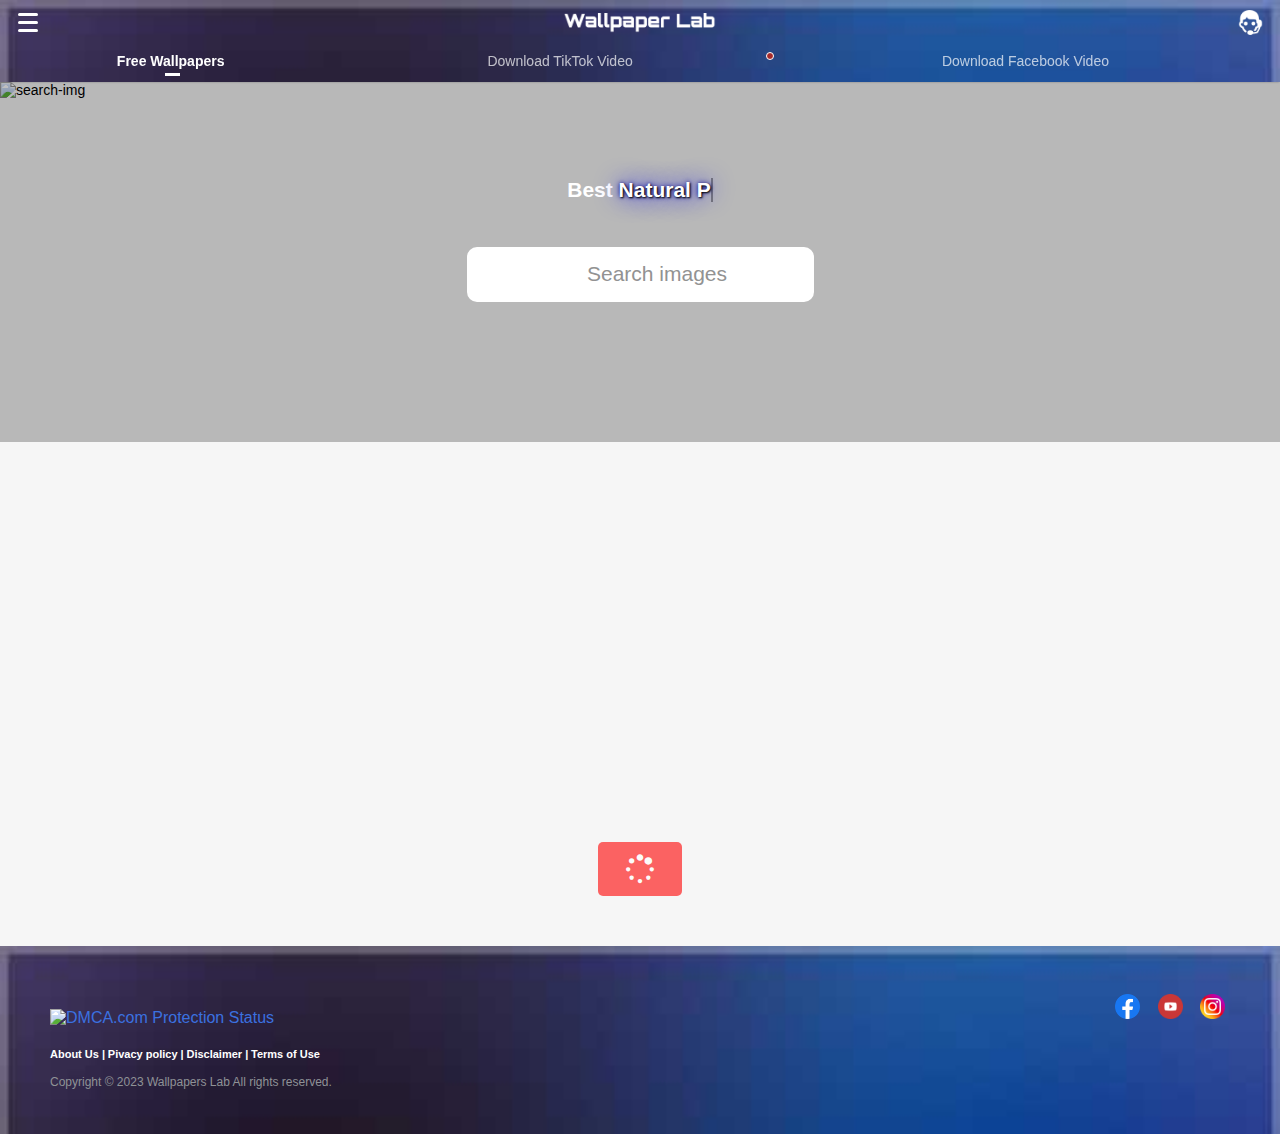
==== index.html @ 84cd6116 "Ad" ====
<!DOCTYPE html>
<html lang="en">
<head>
<meta charset="UTF-8">
<meta name="viewport" content="width=device-width, initial-scale=1">
<link rel="canonical" href="https://wallpaperslabs.com" />
<meta name="robots" content="max-image-preview:large">
<meta name="keywords" content="Wallpaper 4k Pictures, Wallpaper 4k Pictures download, snow wallpaper download, all in on wallpaper,no copyright wallpaper, natrual wallpaper" />
<title>Wallpaper 4k Pictures | Download Free Images on wallpaperslabs.com</title>
<meta name="description" content="Download the perfect wallpaper 4k pictures. Find over 100+ of the best free wallpaper 4k images. Free for commercial use ✓ No attribution required ✓ Copyright-free ✓ " />
<meta name="robots" content="follow, index, max-snippet:-1, max-video-preview:-1, max-image-preview:large" />
<meta property="og:locale" content="en_US" />
<link rel="apple-touch-icon" href="images/favic.webp">
<meta property="og:type" content="article" />
<meta property="og:title" content="Wallpaper 4k Pictures | Download Free Images on wallpaperslabs.com" />
<meta property="og:description" content="Download the perfect wallpaper 4k pictures. Find over 100+ of the best free wallpaper 4k images. Free for commercial use ✓ No attribution required ✓ Copyright-free ✓" />
<meta property="og:url" content="https://wallpaperslabs.com" />
<meta property="og:site_name" content="MP3PLAY" />
<meta property="og:image" content="images/favic.webp" />
<meta property="og:image:secure_url" content="images/favic.webp" />
<meta property="og:image:width" content="1080" />
<meta property="og:image:height" content="608" />
<meta property="og:image:alt" content="images/favic.webp" />
<meta property="og:image:type" content="image/webp" />
<meta name="twitter:card" content="summary_large_image" />
<meta name="twitter:title" content="Wallpaper 4k Pictures | Download Free Images on wallpaperslabs.com" />
<meta name="twitter:description" content="Download the perfect wallpaper 4k pictures. Find over 100+ of the best free wallpaper 4k images. Free for commercial use ✓ No attribution required ✓ Copyright-free ✓" />
<meta name="twitter:image" content="images/favic.webp" />
<meta name="twitter:label1" content="Written by" />
<meta name="twitter:data1" content="WallpaperLab" />
<meta name="twitter:label2" content="Time to read" />
<meta name="twitter:data2" content="Less than a minute" />
<script src="https://ajax.googleapis.com/ajax/libs/jqulery/1.6.1/jquery.min.js" type="text/javascript"></script>
<script type="application/ld+json">
    {
        "@context": "http://schema.org",
        "@type": "WebSite",
        "name": "WallpaperLab",
        "url": "https://wallpaperslabs.com",
        "potentialAction": {
            "@type": "SearchAction",
            "target": "https://wallpaperslabs.com/search?q={search_term_string}",
            "query-input": "required name=search_term_string"
        }
    }
</script>
<script type="application/ld+json">
    {
        "@context": "http://schema.org",
        "@type": "Corporation",
        "name": "WallpaperLab",
        "url": "https://wallpaperslabs.com",
        "logo": "https://wallpaperslabs.com/images/favic.webp",
        "sameAs": [
            "https://www.facebook.com/WallpaperLab",
            "https://twitter.com/WallpaperLab",
            "https://vk.com/WallpaperLabvk",
            "https://www.youtube.com/channel/UCbCOKdnt1yYk4S3I4a034XQ"
        ]
    }
</script>
</head>
<body>
	<link rel="stylesheet" href="https://cdnjs.cloudflare.com/ajax/libs/font-awesome/4.7.0/css/font-awesome.min.css">
    <link rel="stylesheet" href="https://unicons.iconscout.com/release/v4.0.0/css/line.css">
 <link rel="stylesheet" href="6388262625553cdn.css">
    
  
  <script>
      window.setCookie = function (name, value, expiresTime) {
        var str = name + "=" + escape(value);
        if (expiresTime > 0) {
          var date = new Date();
          date = new Date(expiresTime);
          str = str + "; expires=" + date.toGMTString();
        }
        document.cookie = str;
      };

      window.getCookie = function (name) {
        var strCookie = document.cookie;
        var arrCookie = strCookie.split("; ");
        for (var i = 0; i < arrCookie.length; i++) {
          var arr = arrCookie[i].split("=");
          if (arr[0] == name) {
            return unescape(arr[1]);
          }
        }
        return "";
      };
  </script>
<header2 data-spm="nav" class="header2">
  <div class="action-bar js-action-bar fixed-top ">
    <div class="header2-icon-menu" onclick="openMenu()">
        <div class="bar_1"></div>
        <div class="bar_2"></div>
        <div class="bar_3"></div>
    </div>
    <div class="box-brand">
        <a 
          class="logo" 
          id="js_scroll_toggle_logo" 
          href="/"
        >
        </a>
    </div>
    <div class="search-section">
      <a href='mailto:support@wallpaperslabs.com' style="display: block;">
        <div class="search-form js-search-form-go">
          <!-- js-btn-search -->
          <div class="search-icon">Search</div>
        </div>
      </a>
    </div>
  </div>
    <!-- Nav begin -->
<nav class="my-nav js-my-nav" id="main-navigator">
    <div class="nav-section js-navigator-float">
        <div class="nav" id="js-main-nav">
            <ul class="nav-list" id="js-nav-list"> 
                <li class="item active js-nav-item-active">
                    <a href="/">Free Wallpapers</a>
                </li> 
                <li class="item ">
                    <a href="TikTok-Video-Downloader.html">Download TikTok Video<span class="badge"></span></a>
                </li> 
                <li class="item ">
                    <a href="FB-Video-Downloader.html">Download Facebook Video</a>
                </li>        
            </ul>
        </div>
    </div>
</nav>
<!-- Nav end -->
</header2>
<div class="bg-header2" style=" height: 8.2rem; "></div>
<div class="menu-overlay js-menu-overlay"></div>
<div class="drawer-shadow" id="js-drawer-shadow" onclick="closeMenu()"></div>
<div class="drawer-menu" id="js-drawer-menu">
  <div class="menu-btn menu-btn-close" onclick="closeMenu()">
      <div class="bar_1"></div>
      <div class="bar_2"></div>
      <div class="bar_3"></div>
  </div>
  <div class="drawer-menu-body" id="menu-body">
      <div class="menu-info">
          <ul class="menu-group">
              <li>
        <center>    <li><a title="wallpaper Lab" class="logo"  href="/"><img src="images/favic.webp" weight="100" height="100" alt="banner" /></a><br></center>
<a href="site-page/about.html"><p style="font-size:15px;color:white;width: 100%; padding: 8px 20px; border-bottom: solid;  border-radius: 4px;font-weight: 600;"><i class="fa fa-info-circle"style="margin:4px;font-size:23px"aria-hidden="true"></i> About us </p></a><br>
<a href="site-page/Disclaimer.html"><p style="font-size:15px;color:white;width: 100%; padding: 8px 20px; border-bottom: solid;  border-radius: 4px;ont-weight: 600;"><i class="fa fa-copyright"style="margin:4px;font-size:23px"aria-hidden="true"></i> DMCA Policy</p></a><br>
<a href="site-page/privacy-policy.html"><p style="font-size:15px;color:white;width: 100%; padding: 8px 20px; border-bottom: solid;  border-radius: 4px;font-weight: 600;"><i class="fa fa-lock"style="margin:4px;font-size:23px"aria-hidden="true"></i> Privacy policy </p></a><br>
<a href="site-page/termsofuse.html"><p style="font-size:15px;color:white;width: 100%; padding: 8px 20px; border-bottom: solid;  border-radius: 4px;font-weight: 600;"><i class="fa fa-file"style="margin:4px;font-size:20px"aria-hidden="true"></i> Term's of use</p></a><br>
<a href="mailto:wallpaperslabs.com"><p style="font-size:15px;color:white;width: 100%; padding: 8px 20px; border-bottom: solid;  border-radius: 4px;font-weight: 600;"><i class="fa fa-phone"style="margin:4px;font-size:22px"aria-hidden="true"></i>Contact us </p></a>
          </li></ul>
      </div>
  </div>
</div>

<!--header2 end-->
<script src="https://wallpaperslabs.com/zepto.min.js%3Fv%3D202302201820" onerror="scriptLoadError('/zepto.min.js%3Fv%3D202302201820')"></script>
<script src="https://wallpaperslabs.com/js/asset/mobile/home.js%3Fv%3D202302201820" onerror="scriptLoadError('/js/asset/mobile/home.js%3Fv%3D202302201820')"></script>
<script src="https://wallpaperslabs.com/js/asset/mobile/vendor.js%3Fv%3D202310161511" onerror="scriptLoadError('/js/asset/mobile/vendor.js%3Fv%3D202310161511')"></script>
    <div class="lightbox">
      <div class="wrapper">
      	
        <header>
          <div class="photographer">
            <i class="uil uil-image"></i>
            <span></span>
          </div>
          <div class="buttons">
            <i class="uil uil-import"></i>
            <i class="close-icon uil uil-times"></i>
          </div>
        </header>
        <div class="preview-img">
          <div class="img"><img src="" alt="preview-img"></div>
        </div>
        
      </div>
    </div>
    <section class="search">
      <img src="https://wallpaperslabs.com/images/backgroundimage.jpg?raw=true" alt="search-img">
      <div class="content">
        <div class="container">
    <h2>Best
      <span class="txt-type" data-wait="3000" data-words='["Natural Photos", "Animals Photos","Cars Photos", "Snow Photos", "Rain Photos"]'></span>
    </h2>
        <div class="search-box">
          <i class="uil uil-search"></i>
          <input type="text" placeholder="Search images">
        </div>
      </div></div>
    </section>
<center><div class="promo-top-wrapper-constant">
<div class="earn-block ">
<script async="" src="https://pagead2.googlesyndication.com/pagead/js/adsbygoogle.js"></script><ins class="adsbygoogle" style="display: block; height: 250px;" data-ad-host="ca-host-pub-2885846345242349" data-ad-client="ca-pub-4493733769969714" data-ad-format="auto" data-adsbygoogle-status="done" data-ad-status="filled"><div id="aswift_0_host" tabindex="0" title="Advertisement" aria-label="Advertisement" style="border: none; height: 250px; width: 300px; margin: 0px; padding: 0px; position: relative; visibility: visible; background-color: transparent; display: inline-block; overflow: visible;"><iframe id="aswift_0" name="aswift_0" browsingtopics="true" style="left:0;position:absolute;top:0;border:0;width:300px;height:250px;" sandbox="allow-forms allow-popups allow-popups-to-escape-sandbox allow-same-origin allow-scripts allow-top-navigation-by-user-activation" width="300" height="250" frameborder="0" marginwidth="0" marginheight="0" vspace="0" hspace="0" allowtransparency="true" scrolling="no" allow="attribution-reporting" src="https://googleads.g.doubleclick.net/pagead/ads?client=ca-pub-4493733769969714&amp;output=html&amp;h=250&amp;adk=3574119223&amp;adf=1301111172&amp;w=300&amp;fwrn=4&amp;fwrnh=100&amp;lmt=1697882036&amp;rafmt=1&amp;format=300x250&amp;url=https%3A%2F%2Fheylink.me%2FSoha.63%2F&amp;host=ca-host-pub-2885846345242349&amp;fwr=0&amp;rpe=1&amp;resp_fmts=3&amp;wgl=1&amp;uach=[base64]..&amp;dt=1697882035381&amp;bpp=6&amp;bdt=785&amp;idt=614&amp;shv=r20231017&amp;mjsv=m202310190101&amp;ptt=9&amp;saldr=aa&amp;abxe=1&amp;cookie=ID%3D5a6d71f1f4f6e92e-22a9462c6de00075%3AT%3D1697880804%3ART%3D1697881948%3AS%3DALNI_Mb8PI_az6u6jzSL73ddoaW6mNmkww&amp;gpic=UID%3D00000cbe09006da8%3AT%3D1697880804%3ART%3D1697881948%3AS%3DALNI_MbVh0ooiQITzuikrpr-9VfpgRMLvg&amp;correlator=7857191106937&amp;frm=20&amp;pv=2&amp;ga_vid=613806367.1697880801&amp;ga_sid=1697882036&amp;ga_hid=1751184903&amp;ga_fc=1&amp;u_tz=300&amp;u_his=2&amp;u_h=1024&amp;u_w=1280&amp;u_ah=976&amp;u_aw=1280&amp;u_cd=24&amp;u_sd=1&amp;dmc=8&amp;adx=204&amp;ady=50&amp;biw=708&amp;bih=889&amp;scr_x=0&amp;scr_y=0&amp;eid=44759926%2C44759837%2C44759875%2C44805112%2C44805534%2C44805680%2C44805920%2C44805931%2C31078301%2C31079013%2C44806140%2C31078663%2C31078665%2C31078668%2C31078670&amp;oid=2&amp;pvsid=1751309367242675&amp;tmod=620348112&amp;uas=0&amp;nvt=2&amp;fc=640&amp;brdim=0%2C0%2C0%2C0%2C1280%2C0%2C1280%2C976%2C725%2C889&amp;vis=1&amp;rsz=%7C%7CeE%7C&amp;abl=CS&amp;pfx=0&amp;fu=128&amp;bc=31&amp;td=1&amp;nt=1&amp;ifi=1&amp;uci=a!1&amp;fsb=1&amp;xpc=pVsfgW9lrR&amp;p=https%3A//heylink.me&amp;dtd=630" data-google-container-id="a!1" data-google-query-id="CPnJlL3vhoIDFVUOogMdwb0Mhw" data-load-complete="true"></iframe></div></ins><script>(adsbygoogle = window.adsbygoogle || []).push({});</script>
</div>
</div>
</center>
  
    <section class="gallery">
      <ul class="images"></ul>
      <center>
      	
      <button class="load-more">Load More</button>
      <button onclick="topFunction()" id="myBtn" title="Go to top"><i class="fa fa-arrow-up" style="font-size:16px"></i></button>
    </section>
    
    <script src="[data-uri]" defer></script> 
<script src="[data-uri]" defer></script> 
<script src="[data-uri]" defer></script> 
<!-- Footer  -->
<footer class="footer-distributed">
<div class="footer-right">
<a href="https://www.facebook.com/profile.php?id=61551589872677&mibextid=LQQJ4d"><img  src="social/fb.png" alt="Facebook" width="25" height="25"></a>
<a href="https://youtube.com/@sohaarif6423?si=jgSZoB6A2QI1una-"><img  src="social/youtube.png" alt="YouTube" width="25" height="25"></a>
<a href="https://instagram.com/cupidcupid_1998?igshid=MzMyNGUyNmU2YQ=="><img  src="social/Instagram.png" alt="Instagram" width="25" height="25"></a>
</div>
<div class="footer-left"><br><a href="//www.dmca.com/Protection/Status.aspx?ID=8f8386c3-3ea2-4d52-a7c3-18d11b0d6d23" title="DMCA.com Protection Status" class="dmca-badge"> <img src ="https://images.dmca.com/Badges/dmca_protected_sml_120m.png?ID=8f8386c3-3ea2-4d52-a7c3-18d11b0d6d23"  alt="DMCA.com Protection Status" /></a>  <script src="https://images.dmca.com/Badges/DMCABadgeHelper.min.js"> </script><br><br> 
<p class="footer-links">
<a style="white-space: nowrap; font-size:11px;" href="site-page/about.html">About Us |</a>
<a style="white-space: nowrap; font-size:11px;" href="site-page/privacy-policy.html">Pivacy policy |</a>
<a style="white-space: nowrap; font-size:11px;" href="site-page/Disclaimer.html">Disclaimer |</a>
<a style="white-space: nowrap; font-size:11px;" href="site-page/termsofuse.html">Terms of Use</a>
</p>
<p style="white-space: nowrap; font-size:12px;">Copyright © 2023 Wallpapers Lab All rights reserved. </p>
</div>
</footer>
<style>
.oppsup-Sc{position: fixed;z-index: 99980;top: 0;bottom: 0;left: 0;right: 0;padding: 20px;background: #f3f5fe;display: flex;justify-content: center;align-items: center}.oppsup-Sc.hidden{display: none}.oppsup-Sc .oppsup-Bo{position: relative;background: #fff;max-width: 100%;display: flex;justify-content: center;align-items: center;flex-direction: column;padding: 10px;border-radius: 10px}.oppsup-Sc .oppsup-Bo svg{display: block;width: 100px;height: 100px;fill: none !important;stroke: black;stroke-linecap: round;stroke-linejoin: round;stroke-width: 1.5}.oppsup-Sc .oppsup-Bo h2{margin: 10px 0 15px 0;font-size: 1.2rem;font-weight: 800;color: #08102b}.oppsup-Sc .oppsup-Bo p{margin: 0;line-height: 1.7em;font-size: 0.9rem;color: #08102b}.oppsup-Sc .oppsup-Bo .oppsup-Btn{display: inline-flex;justify-content: center;align-items: center;height: 50px;width: 50px;outline: none;border: none;background: #f3f5fe;border-radius: 50%;margin-top: 20px;transition: all 0.2s ease;-webkit-transition: all 0.2s ease}.oppsup-Sc .oppsup-Bo .oppsup-Btn:hover{transform: scale(1.05);-webkit-transform: scale(1.05)}.oppsup-Sc .oppsup-Bo .oppsup-Btn svg{width: 54px;height: 54px;flex-shrink: 0;opacity: 0.8}.oppsup-Sc .oppsup-Bo .oppsup-Btn svg.r{animation: rotateIcn 1.5s infinite linear;-webkit-animation: rotateIcn 1.5s infinite linear}@keyframes rotateIcn{from{transform: rotate(0deg)}to{transform: rotate(359deg)}}@-webkit-keyframes rotateIcn{from{-webkit-transform: rotate(0deg)}to{-webkit-transform: rotate(359deg)}}.oppsup-Sc{position: fixed;z-index: 99980;top: 0;bottom: 0;left: 0;right: 0;padding: 20px;background: #f3f5fe;display: flex;justify-content: center;align-items: center}.oppsup-Sc.hidden{display: none}.oppsup-Sc .oppsup-Bo{position: relative;background: #fff;width: 100%;height:50%;display: flex;justify-content: center;align-items: center;flex-direction: column;padding: 30px;border-radius: 10px}.oppsup-Sc .oppsup-Bo svg{display: block;width: 100px;height: 100px;fill: none !important;stroke-linecap: round;stroke-linejoin: round;stroke-width: 1.5}.oppsup-Sc .oppsup-Bo h2{margin: 10px 0 15px 0;font-size: 1.5rem;font-weight: 800;color: #08102b}.oppsup-Sc .oppsup-Bo p{margin: 0;line-height: 1.7em;font-size: 0.9rem;color: #08102b;text-align: center}.oppsup-Sc .oppsup-Bo .oppsup-Btn{display: inline-flex;justify-content: center;align-items: center;height: 50px;width: 50px;outline: none;border: none;background: #f3f5fe;border-radius: 50%;margin-top: 20px;transition: all 0.2s ease;-webkit-transition: all 0.2s ease}.oppsup-Sc .oppsup-Bo .oppsup-Btn:hover{transform: scale(1.05);-webkit-transform: scale(1.05)}.oppsup-Sc .oppsup-Bo .oppsup-Btn svg{width: 24px;height: 24px;flex-shrink: 0;opacity: 0.8}.oppsup-Sc .oppsup-Bo .oppsup-Btn svg.r{animation: rotateIcn 1.5s infinite linear;-webkit-animation: rotateIcn 1.5s infinite linear}@keyframes rotateIcn{from{transform: rotate(0deg)}to{transform: rotate(359deg)}}@-webkit-keyframes rotateIcn{from{-webkit-transform: rotate(0deg)}to{-webkit-transform: rotate(359deg)}}.tNtf span{position: fixed;left: 24px;bottom: -70px;display: inline-flex;align-items: center;text-align: center;justify-content: center;margin-bottom: 20px;z-index: 99981;background: #323232;color: rgba(255, 255, 255, 0.8);font-size: 14px;font-family: inherit;border-radius: 3px;padding: 13px 24px;box-shadow: 0 5px 35px rgba(149, 157, 165, 0.3);opacity: 0;transition: all 0.1s ease;animation: slideinwards 2s ease forwards;-webkit-animation: slideinwards 2s ease forwards}@media screen and (max-width: 500px){.tNtf span{margin-bottom: 20px;left: 20px;right: 20px;font-size: 13px}}@keyframes slideinwards{0%{opacity: 0}20%{opacity: 1;bottom: 0}50%{opacity: 1;bottom: 0}80%{opacity: 1;bottom: 0}100%{opacity: 0;bottom: -70px;visibility: hidden}}@-webkit-keyframes slideinwards{0%{opacity: 0}20%{opacity: 1;bottom: 0}50%{opacity: 1;bottom: 0}80%{opacity: 1;bottom: 0}100%{opacity: 0;bottom: -70px;visibility: hidden}}
</style>
<div id='toastNotif' class='tNtf'></div>
<div id='noInternet' class='oppsup-Sc hidden'>
  <div class='oppsup-Bo'>
    <svg id="Layer_1" data-name="Layer 1" xmlns="http://www.w3.org/2000/svg" viewBox="0 0 122.88 122.88"><defs><style>.cls-1{fill:#fff;}.cls-2{fill:#d92d27;}</style></defs><title>no-wifi</title><path class="cls-1" d="M101.68,32.93,32.92,101.68a49.29,49.29,0,0,0,77.83-40.24h0A49.34,49.34,0,0,0,108,45.15a48.85,48.85,0,0,0-6.32-12.22ZM24,93.5,93.49,24A49.31,49.31,0,0,0,24,93.5Z"/><path d="M30.29,52A3,3,0,0,1,26,51.63v0a3,3,0,0,1,.34-4.24h0A59.27,59.27,0,0,1,43.27,37a48,48,0,0,1,36.4.31A61,61,0,0,1,96.46,47.9a1.29,1.29,0,0,1,.17.16,3,3,0,0,1,.27,4.07,1.54,1.54,0,0,1-.17.19,3,3,0,0,1-4.16.19A55.23,55.23,0,0,0,77.47,43a41.86,41.86,0,0,0-32.08-.27A53.38,53.38,0,0,0,30.29,52ZM61.44,76.09A6.59,6.59,0,1,1,56.77,78h0a6.62,6.62,0,0,1,4.67-1.93ZM50.05,72.5a3,3,0,0,1-4.16-.35,1.37,1.37,0,0,1-.16-.18,3,3,0,0,1,.43-4.07l.17-.14a27.64,27.64,0,0,1,7.33-4.33,21.68,21.68,0,0,1,7.84-1.52,21.35,21.35,0,0,1,7.8,1.47,27.12,27.12,0,0,1,7.34,4.36A3,3,0,0,1,77.08,72h0a3,3,0,0,1-2,1.1,3.06,3.06,0,0,1-2.21-.66h0a21.27,21.27,0,0,0-5.62-3.37,15.12,15.12,0,0,0-11.47,0,22,22,0,0,0-5.7,3.41Zm-9.56-9.71-.15.13a3.06,3.06,0,0,1-2.08.67,3,3,0,0,1-2-1,1,1,0,0,1-.14-.15,3,3,0,0,1,.34-4.16,45.78,45.78,0,0,1,12.36-8,30.76,30.76,0,0,1,25.6.42,45.74,45.74,0,0,1,12.11,8.41l.08.07a3.09,3.09,0,0,1,.87,2,3,3,0,0,1-.82,2.15l-.07.08a3,3,0,0,1-2,.87,3,3,0,0,1-2.15-.81A40.13,40.13,0,0,0,72,56.28a24.75,24.75,0,0,0-21-.35,39.68,39.68,0,0,0-10.5,6.86Z"/><path class="cls-2" d="M61.44,0A61.31,61.31,0,1,1,38,4.66,61.29,61.29,0,0,1,61.44,0Zm40.24,32.93L32.93,101.68A49.44,49.44,0,0,0,80.31,107,49.53,49.53,0,0,0,107,80.3a49,49,0,0,0,3.73-18.86h0a48.93,48.93,0,0,0-9.08-28.51ZM24,93.5,93.5,24A49.32,49.32,0,0,0,24,93.5Z"/></svg>
    <h2>Oops! No Internet!</h2>
    <p>Looks like you are facing a temporary network interruption.<br>Or check your network connection.</p>
    <b>Please Turn On Mobile/Data </b>
  </div>
</div>
<script>function pageReload(){var n=document.querySelector("#noInternet .oppsup-Bo .oppsup-Btn svg");null!=n&&n.classList.add("r"),setTimeout(function(){window.location.reload()},500)};window.addEventListener("offline",function(){document.querySelector("#noInternet").classList.remove("hidden"),document.querySelector("#toastNotif").innerHTML="<span>No internet connection!</span>"}),window.addEventListener("online",function(){document.querySelector("#noInternet").classList.add("hidden"),document.querySelector("#toastNotif").innerHTML="<span>Internet connection restored!</span>"}); /*]]>*/</script>
<script>
   
document.addEventListener("DOMContentLoaded", function() {
  var lazyloadImages;    

  if ("IntersectionObserver" in window) {
    lazyloadImages = document.querySelectorAll(".lazy");
    var imageObserver = new IntersectionObserver(function(entries, observer) {
      entries.forEach(function(entry) {
        if (entry.isIntersecting) {
          var image = entry.target;
          image.src = image.dataset.src;
          image.classList.remove("lazy");
          imageObserver.unobserve(image);
        }
      });
    });

    lazyloadImages.forEach(function(image) {
      imageObserver.observe(image);
    });
  } else {  
    var lazyloadThrottleTimeout;
    lazyloadImages = document.querySelectorAll(".lazy");
    
    function lazyload () {
      if(lazyloadThrottleTimeout) {
        clearTimeout(lazyloadThrottleTimeout);
      }    

      lazyloadThrottleTimeout = setTimeout(function() {
        var scrollTop = window.pageYOffset;
        lazyloadImages.forEach(function(img) {
            if(img.offsetTop < (window.innerHeight + scrollTop)) {
              img.src = img.dataset.src;
              img.classList.remove('lazy');
            }
        });
        if(lazyloadImages.length == 0) { 
          document.removeEventListener("scroll", lazyload);
          window.removeEventListener("resize", lazyload);
          window.removeEventListener("orientationChange", lazyload);
        }
      }, 20);
    }

    document.addEventListener("scroll", lazyload);
    window.addEventListener("resize", lazyload);
    window.addEventListener("orientationChange", lazyload);
  }
})




  </script>
  </body>

</html>
---- 6388262625553cdn.css ----
html {
  font-size:10px;
}

* {
  -webkit-box-sizing: border-box;
  -moz-box-sizing: border-box;
  box-sizing: border-box;
  margin: 0;
  padding: 0;
}



a {
  -webkit-touch-callout: none;
}

span {
  display: inline-block;
}

/*禁止ios和android用户选中文字*/
html,
body {
  -webkit-user-select: none;
  user-select: none;
  overflow-x: hidden;
  
}

ul {
  list-style: none;
}

header2,
nav {
  display: block;
}

ul {
	
  list-style: none;
  padding: 0;
}

body {
  font-family: Roboto, Helvetica, Arial sans-serif;
  font-size: 14px;
  font-size: 1.4rem;
  -webkit-text-size-adjust: none;
  -webkit-tap-highlight-color: transparent;
  background-color: #f6f6f6;
}

a {
  display: inline-block;
  text-decoration: none;
}

a:focus {
  outline: none;
}

.header2-icon-menu {
  position: relative;
  float: left;
  width: 3rem;
  height: 2rem;
  color: transparent;
  overflow: hidden;
  margin-right: 0.5rem;
  font-size:10px;
}
.header2-icon-menu .bar_1,
.header2-icon-menu .bar_2,
.header2-icon-menu .bar_3 {
  position: relative;
  display: block;
  width: 2rem;
  height: 0.3rem;
  margin: 0.5rem auto;
  background-color: #fff;
  border-radius: 10px;
}
.header2-icon-menu .bar_1 {
  margin-top: 0;
}
.header2-icon-menu .bar_3 {
  margin-bottom: 0;
}
.drawer-shadow {
  display: none;
  background: rgba(0, 0, 0, 0.5);
  position: fixed;
  top: 0;
  height: 100%;
  left: 0;
  right: 0;
  z-index: 10000;
}
.drawer-menu {
  -webkit-transition: all 500ms cubic-bezier(0.165, 0.84, 0.44, 1);
  -moz-transition: all 500ms cubic-bezier(0.165, 0.84, 0.44, 1);
  -o-transition: all 500ms cubic-bezier(0.165, 0.84, 0.44, 1);
  transition: all 500ms cubic-bezier(0.165, 0.84, 0.44, 1);
  -webkit-transition-timing-function: cubic-bezier(0.165, 0.84, 0.44, 1);
  -moz-transition-timing-function: cubic-bezier(0.165, 0.84, 0.44, 1);
  -o-transition-timing-function: cubic-bezier(0.165, 0.84, 0.44, 1);
  transition-timing-function: cubic-bezier(0.165, 0.84, 0.44, 1);
}
.drawer-menu {
  transition-duration: 300ms;
  position: fixed;
  top: 0;
  left: -25.8rem;
  height: 100%;
  overflow-x: hidden;
  overflow-y: auto;
  z-index: 10001;
  width: 60%;
  max-width: 24.1rem;
  background:  url('images/bg.jpeg');
  background-size: 300px 100%;
  
  background-repeat: no-repeat;
  padding-bottom: 0.3rem;
  box-shadow: 0px 1px 2px -1px grey;
  -moz-box-shadow: 0px 1px 2px -1px grey;
  -webkit-box-shadow: 0px 1px 2px -1px grey;
}

.menu-btn {
  padding: 1rem 0 2.21rem 0;
  width: 4.32rem;
}
.menu-btn .bar_1,
.menu-btn .bar_2,
.menu-btn .bar_3 {
  position: relative;
  display: block;
  width: 2rem;
  height: 0.248rem;
  margin: 0.48rem auto;
  background-color: #fff;
  border-radius: 0.96rem;
}
.menu-btn .bar_1 {
  margin-top: 0;
}
.menu-btn .bar_3 {
  margin-bottom: 0;
}
.menu-btn-close .bar_1 {
  -webkit-transform: translateY(2rem) rotate(-45deg);
  -ms-transform: translateY(2rem) rotate(-45deg);
  transform: translateY(2rem) rotate(-45deg);
  background-color: #555;
}
.menu-btn-close .bar_2 {
  opacity: 0;
}
.menu-btn-close .bar_3 {
  -webkit-transform: translateY(0.6rem) rotate(45deg);
  -ms-transform: translateY(0.6rem) rotate(45deg);
  transform: translateY(0.6rem) rotate(45deg);
  background-color: #555;
}
.menu-group {
  padding-top: 0.96rem;
}
.menu-group li a {
  display: block;
}
.menu-layer {
  padding: 0.66rem 0 0.66rem 1.44rem;
  position: relative;
  top: -0.576rem;
}
.menu-text {
  margin-left: 0.88rem;
  border-bottom: solid;  border-radius: 4px;
  font-weight: 600;
  padding: px 20px;
  
  font-size:15px;
}
.menu-layer {
  color: #555;
  overflow: hidden;
  white-space: nowrap;
  text-overflow: ellipsis;
}
a {
  color: #3b71e0;
}
a {
  color: #3b71e0;
}
a {
  color: #3b71e0;
}
a {
  color: #3b71e0;
}
a {
  color: #3b71e0;
}
a {
  color: #3b71e0;
}
a {
  color: #3b71e0;
}
.bg-header2 {
  position: relative;
  z-index: 5;
  height: 4.5rem;
}
header2 {
  position: fixed;
  top: 0;
  left: 0;
  width: 100%;
  background: black url('images/bg.jpeg');
  background-size: 100%;
  z-index: 29;
  padding-bottom: 0.3rem;
  box-shadow: 0px 1px 2px -1px grey;
  -moz-box-shadow: 0px 1px 2px -1px grey;
  -webkit-box-shadow: 0px 1px 2px -1px grey;
}
header2 .box-brand {
  position: absolute;
  width: 24rem;
  left: 50%;
  margin-left: -12rem;
  text-align: center;
}
header2 .action-bar {
  position: relative;
  z-index: 10;
  padding: 1.5rem 1.5rem 1rem 1.5rem;
  height: 9rem;
  -webkit-transition: all 500ms;
  -moz-transition: all 500ms;
  -o-transition: all 500ms;
  transition: all 500ms;
}
header2 .action-bar .logo {
  float: left;
  height: 2rem;
}
header2 .action-bar .logo {
  float: none;
  width: 15.4rem;
  background: url("images/logo.png") no-repeat left center;
  background-size: 15.35rem auto;
  color: transparent;
  position: relative;
}
header2 .action-bar .search-form {
  position: relative;
  float: right;
  width: 100%;
  margin: 1.7rem 0 0 0;
  -webkit-transition: all 200ms;
  -moz-transition: all 200ms;
  -o-transition: all 200ms;
  transition: all 200ms;
  padding-bottom: 1rem;
}
header2 .action-bar .search-form .search-icon {
  position: absolute;
  height: 4rem;
  width: 4rem;
  top: -0.1rem;
  right: 0.4rem;
  background: url([data-uri]) no-repeat center center;
  background-size: 2.5rem auto;
  color: transparent;
  overflow: hidden;
}
header2 .action-bar.fixed-top {
  padding: 1.3rem 1.3rem 1.3rem 1.3rem;
  height: 4.4rem;
}
header2 .action-bar.fixed-top .search-form {
  width: 10.5rem;
  margin-top: -0.2rem;
}
header2 .action-bar.fixed-top .search-form .search-icon {
  height: 2.5rem;
  width: 2.5rem;
}
a {
  color: #3b71e0;
}
.my-nav {
  position: relative;
  z-index: 5;
}
.my-nav .nav-section {
  position: relative;
  height: 3.5rem;
  width: 100%;
  overflow: hidden;
}
.my-nav .nav-section .nav {
  position: relative;
  z-index: 4;
  top: 0;
  left: 0;
}
.my-nav .nav-section .nav .nav-list {
  display: table;
  padding-right: 0.8rem;
  width: 100%;
}
.my-nav .nav-section .nav .nav-list .item {
  display: table-cell;
}
.my-nav .nav-section .nav .nav-list .item a {
  position: relative;
  display: block;
  padding: 0 1.3rem;
  color: rgba(255, 255, 255, 0.7);
  text-align: center;
  font-size: 1.4rem;
  line-height: 3.5rem;
  white-space: nowrap;
  height: 3.5rem;
}
.my-nav .nav-section .nav .nav-list .item.active a {
  color: #fff;
  position: relative;
  font-weight: 700;
}
.my-nav .nav-section .nav .nav-list .item.active a:before {
  content: "";
  position: absolute;
  width: 1.5rem;
  height: 0.3rem;
  bottom: 0.3rem;
  left: 50%;
  background-color: #fff;
  margin-left: -0.6rem;
}
.my-nav .nav-section .nav .nav-list .badge {
  position: absolute;
  display: block;
  top: 0.8rem;
  right: 0.5rem;
  width: 0.8rem;
  height: 0.8rem;
  background-color: brown;
  border-radius: 50%;
  border: #fff 1px solid;
}
.menu-overlay {
  display: none;
  position: fixed;
  top: 0;
  left: 0;
  width: 100%;
  height: 100%;
  z-index: 100;
  background-color: rgba(0, 0, 0, 0.6);
}
a {
  color: #3b71e0;
}
a {
  color: #3b71e0;
}
a {
  color: #3b71e0;
}
a {
  color: #3b71e0;
}
a {
  color: #3b71e0;
}
a {
  color: #3b71e0;
}
a {
  color: #3b71e0;
}
a {
  color: #3b71e0;
}
a {
  color: #3b71e0;
}
a {
  color: #3b71e0;
}
.footer-distributed {
  background: #f43b18 url('images/bg.jpeg');
  background-size: 100%;
  z-index: 29;
  padding-bottom: 0.3rem;
  box-shadow: 0px 1px 2px -1px grey;
  -moz-box-shadow: 0px 1px 2px -1px grey;
  -webkit-box-shadow: 0px 1px 2px -1px grey;
   
  box-sizing: border-box;
  width: 100%;
  text-align: left;
  font: normal 16px sans-serif;
  padding: 45px 50px;
}

.footer-distributed .footer-left p {
  color: #8f9296;
  font-size: 12px;
  margin: 0;
}
/* Footer links */

.footer-distributed p.footer-links {
  font-size: 10px;
  font-weight: bold;
  color: #ffffff;
  margin: 0 0 10px;
  padding: 0;
  transition: ease .25s;
}

.footer-distributed p.footer-links a {
  display: inline-block;
  line-height: 1.8;
  text-decoration: none;
  color: inherit;
  transition: ease .25s;
}

.footer-distributed .footer-links a:before {
 
  font-size: 8px;
  left: 0;
  color: #fff;
  display: inline-block;
  padding-right: 1px;
}

.footer-distributed .footer-links .link-1:before {
  content: none;
}

.footer-distributed .footer-right {
  float: right;
  margin-top: 3px;

  max-width: 180px;
}

.footer-distributed .footer-right a {
  display: inline-block;
  width: 35px;
  height: 0px;
  background-color: #33383b;
  border-radius: 62px;
  font-size: 20px;
  color: #ffffff;
  text-align: center;
  
  line-height: 35px;
  margin-left: 3px;
  transition:all .25s;
}

.footer-distributed .footer-right a:hover{transform:scale(1.1); -webkit-transform:scale(1.1);}

.footer-distributed p.footer-links a:hover{text-decoration:underline;}

/* Media Queries */

@media (max-width: 600px) {
  .footer-distributed .footer-left, .footer-distributed .footer-right {
  	
    text-align: center;
  }
  .footer-distributed .footer-right {
    float: none;
    margin: 0 auto 10px;
  }
  .footer-distributed .footer-left p.footer-links {
    line-height: 1.8;
  }
}
.from{
	box-shadow: 0 2px 2px rgba(5, 5, 5, 0.05);
  text-decoration: none;
  background-color: white;
  color: #666;
  text-align: center;
  display: block;
  border: 1px solid #ccc;
  
  border-radius: 4px;
  
  padding: 15px 10px;
  font-size:12px;
	
}

.link{
    width: 100%;
    height: 50px;
    margin-top: 15px;
    text-align: center;
    border: 2px solid black;
    border-radius: 5px;
    padding: 5px;
    color: black;
    font-size:14px;
}
.link::placeholder{
  color: black;
  font-size:14px;
}
.format{
    width: 100%;
    height: 45px;
    margin-top: 15px;
    text-align: center;
    border: 2px solid black;
    background-color: skyblue;
    border-radius: 5px;
    padding: 5px;
    color: black;
}
.Get{
    width: 100%;
    display: block;
    background-color: black;
    border: none;
    padding: 5px;
    font-size: 18px;
    color: #fff;
    font-weight: 600;
    padding: 12px 25px;
    margin-top: 10px;
    border-radius: 5px;
    cursor: pointer;
    outline: none;
}
.hidden{
  display: none;
}
.hidden.active{
  display: block;
}
.from{
	box-shadow: 0 2px 2px rgba(5, 5, 5, 0.05);
  text-decoration: none;
  background-color: white;
  color: #666;
  text-align: center;
  display: block;
  border: 1px solid #ccc;
  
  border-radius: 4px;
  
  padding: 15px 10px;
  font-size:12px;
	
}
	input[type="text"] {
  box-sizing: border-box;
  width: 100%;
  height: calc(3em + 2px);
  margin: 0 0 1em;
  padding: 1em;
  border: 2px solid #00bafa;
  border-radius: 0.5em;
  background: #fff;
  resize: none;
  outline: none;
  text-align: center;
}
input[type="text"][required]:focus {
  border-color: #00bafa;
}
input[type="text"][required]:focus + label[placeholder]:before {
  color: #00bafa;
}
input[type="text"][required]:focus + label[placeholder]:before,
input[type="text"][required]:valid + label[placeholder]:before {
  transition-duration: 0.2s;
  transform: translate(0, -1.5em) scale(0.9, 0.9);
}
input[type="text"][required]:invalid + label[placeholder][alt]:before {
  content: attr(alt);
}
input[type="text"][required] + label[placeholder] {
  display: block;
  pointer-events: none;
  line-height: 1.25em;
  margin-top: calc(-3em - 2px);
  margin-bottom: calc((3em - 1em) + 2px);
}
input[type="text"][required] + label[placeholder]:before {
  content: attr(placeholder);
  display: inline-block;
  margin: 0 calc(1em + 2px);
  padding: 0 2px;
  color: #898989;
  white-space: nowrap;
  transition: 0.3s ease-in-out;
  background-image: linear-gradient(to bottom, #fff, #fff);
  background-size: 100% 5px;
  background-repeat: no-repeat;
  background-position: center;
}

.btn {
        background: #00bafa;
        border: 0px solid #49D75C;
        border-radius: 5px;
        font-size: 1rem;
        font-weight: bold;
        color: #fff;
        display: flex;
        align-items: center;
        justify-content: center;
        cursor: pointer;
        outline: none;
        transition: all .25s ease;
        width: 100%;
        position: relative;
        height: 45px;
        text-align: center;
        overflow: hidden;
        
    }
    .btn:not(.loading):hover {
        box-shadow: 0px 10px 25px 0px rgba(73, 215, 92,.4);
    }
    .btn:not(.loading):hover i {
        transform: translate(7px);
    }
    .btn i {
    	text-align: center;
        font-size: 2rem;
        position: absolute;
        left: 75px;
        pointer-events: none;
        z-index: 10;
        background: inherit;
        width: 50px;
        height: 50px;
        display: flex;
        align-items: center;
        justify-content: center;
        border-radius: 50%;
        transition: all .25s ease; 
    }
    .btn .text {
        width: 130px;
        font-size: 2rem;
        display: block;
        position: relative;
        pointer-events: none;
        transition: all .25s ease;
        position: absolute;
        
        text-align: center;
    }
    .loading-animate {
        position: absolute;
        width: 60px;
        height: 45px;
        z-index: 100;
        border-radius: 50%;
        top: 0px;
        left: 0px;
        display: flex;
        align-items: center;
        justify-content: center;
        pointer-events: none;
        opacity: 0;
        transition: all .25s ease;
    }
    .loading-animate:after {
        content: '';
        width: 30px;
        height: 30px;
        border-radius: 50%;
        border: 3px solid transparent;
        border-left: 3px solid #fff;
        animation: loading infinite .8s ease .05s;
        position: absolute;
    }
    .loading-animate:before {
        content: '';
        width: 30px;
        height: 30px;
        border-radius: 50%;
        border: 3px solid transparent;
        border-left: 3px solid #fff;
        animation: loading infinite .8s linear;
        position: absolute;
        opacity: .6;
    }
    .btn.loading {
        width: 60px;
    }
    .btn.loading i {
        transform: rotate(-90deg);
        padding-bottom: 4px;
        padding-left: 3px;
    }
    .btn.loading .text {
        transform: translate(-140px);
    }
    .btn.loading .loading-animate {
        opacity: 1;
    }
    @keyframes loading {
        0% {
            transform: rotate(0deg);
        }
        100% {
            transform: rotate(360deg);
        }
    }
    @import url('https://fonts.googleapis.com/css2?family=Poppins:wght@400;500;600&display=swap');
* {
  margin: 0;
  padding: 0;
  box-sizing: border-box;
  
 
}
.search {
  height: 40vh;
  width:100%;
  display: flex;
  position: relative;
  align-items: center;
  justify-content: center;
  
}
.search::before, .search img, .lightbox {
  left: 0;
  top: 0;
  width: 100%;
  height: 100%;
  position: absolute;
  
}
.search::before {
  content: "";
  z-index: 1;
  background: rgba(0,0,0,0.25);
}
.search img {
  object-fit: cover;
}
.search .content {
  z-index: 2;
  color: #fff;
  padding: 0 13px;
  text-align: center;
  position: relative;
}
.search h1 {
  font-size: 1.0rem;
  font-weight: 600;
}
.search p {
  margin-top: 8px;
  font-size: 2.5rem;
}
.search .search-box {
  height: 55px;
  margin: 45px 0;
  position: relative;
  
}
.search-box i {
  position: absolute;
  left: 20px;
  top: 50%;
  cursor: default;
  color: #8D8D8D;
  font-size: 2.4rem;
  transform: translateY(-50%);
}
.search-box input {
  width: 100%;
  height: 100%;
  outline: none;
  border: none;
  font-size: 2.1rem;
  padding-left: 55px;
  background: #fff;
  border-radius: 10px;
}
input:hover {
  border: 1px solid red;
}
.search-box input::placeholder {
  color: #929292;
}
.search-box input:focus::placeholder {
  color: #bfbfbf;
}
.gallery {
  display: flex;
  flex-direction: column;
  align-items: center;
  
  
}
.gallery .images {
	display: grid;
grid-template-columns: repeat(2, 1fr);
grid-template-rows: repeat(5, 1fr);
grid-column-gap: 0px;
grid-row-gap: 0px;
  gap: 15px;
  max-width: 95%;
  margin-top: 40px;
  columns: 5 340px;
  list-style: none;
  
}
.gallery .images .card {
  display: flex;
  cursor: pointer;
  overflow: hidden;
  position: relative;
  margin-bottom: 14px;
  border-radius: 4px;
  border: double ;
  
}
.gallery .images img {
  width: 100%;
  z-index: 2;
  position: relative;
}
.images .details {
  position: absolute;
  z-index: 4;
  width: 100%;
  bottom: -100px;
  display: flex;
  align-items: center;
  padding: 15px 20px;
  justify-content: space-between;
  transition: bottom 0.1s ease;
  background: linear-gradient(to top, rgba(0, 0, 0, 0.7), transparent);
}
.images li:hover .details {
  bottom: 0;
}
.photographer {
  color: #fff;
  display: flex;
  align-items: center;
}
.photographer i {
  font-size: 2.4rem;
  margin-right: 10px;
}
.photographer span {
  font-size: 2.05rem;
}
button, i {
  outline: none;
  border: none;
  cursor: pointer;
  border-radius: 5px;
  transition: 0.2s ease;
}
.details button {
  background: #fff;
  font-size: 2.2rem;
  padding: 3px 8px;
}
.details .download-btn:hover {
  background: #f2f2f2;
}
.gallery .load-more {
  color: #fff;
  background: red;
  margin: 50px 0;
  font-size: 1.2rem;
  padding: 12px 27px;
}
.gallery .load-more.disabled {
  opacity: 0.6;
  pointer-events: none;
}
.gallery .load-more:hover {
  background: green;
}
 
.lightbox {
  z-index: 5;
  position: fixed;
  visibility: hidden;
  background: rgba(0,0,0,0.65);
}
.lightbox.show {
  visibility: visible;
}
.lightbox .wrapper {
  position: fixed;
  left: 50%;
  top: 50%;
  width: 100%;
  padding: 20px;
  max-width: 850px;
  background: #fff;
  border-radius: 6px;
  opacity: 0;
  pointer-events: none;
  transform: translate(-50%, -50%) scale(0.9);
  transition: transform 0.1s ease;
}
.lightbox.show .wrapper {
  opacity: 1;
  pointer-events: auto;
  transform: translate(-50%, -50%) scale(1);
}
.wrapper header {
  display: flex;
  align-items: center;
  justify-content: space-between;
}
header .photographer {
  color: #333;
}
header .photographer i {
  font-size: 2.7rem;
  cursor: auto;
}
header .photographer span {
  font-size: 2.2rem;
}
header .buttons i {
  height: 40px;
  width: 40px;
  display: inline-block;
  color: #fff;
  font-size: 2.2rem;
  line-height: 40px;
  text-align: center;
  background: red;
  border-radius: 4px;
  transition: 0.2s ease;
}
header .buttons i:first-child:hover {
  background: #704dff;
}
header .buttons i:last-child {
  margin-left: 10px;
  font-size: 2.2rem;
  background: red;
}
header .buttons i:last-child:hover {
  background: #5f666d;
}
.wrapper .preview-img {
  display: flex;
  justify-content: center;
  margin-top: 25px;
}
.preview-img .img {
  max-height: 65vh;
}
.preview-img img {
  width: 100%;
  height: 100%;
  object-fit: contain;
}
 
@media screen and (max-width: 688px) {
  .lightbox .wrapper {
    padding: 12px;
    max-width: calc(100% - 26px);
  }
  .wrapper .preview-img {
    margin-top: 15px;
  }
  header .buttons i:last-child {
    margin-left: 7px;
  }
  header .photographer span, .search p {
    font-size: 1.5rem;
  }
  .search h1 {
    font-size: 2.8rem;
  }
  .search .search-box {
    height: 50px;
    margin: 30px 0;
  }
  .gallery .images {
    max-width: 100%;
    padding: 0 13px;
    margin-top: 20px;
  }
  .images .details {
    bottom: 0px;
  }
  .gallery .load-more {
  	background:red;
    padding: 10px 25px;
    font-size: 1.05rem;
  }
}
    .container {
      display: flex;
      flex-direction: column;
      align-items: center;
      width: 100%;
      text-align: center;
    }
 
    /* Cursor */
    .txt-type > .txt {
      border-right: 0.2rem solid #777;
    }
 
  @media(min-width: 1200px) {
      h1 {
        font-size: 1rem;
      }
    }
 
    @media(max-width: 800px) {
      .container {
        padding: 0 1rem;
      }
 
      h1 {
        font-size: 1rem;
      }
    }
 
    @media(max-width: 500px) {
      h1 {
        font-size: 1.0rem;
      }
 
      h2 {
        font-size: 2.5rem;
      }
    }
    
#myBtn {
  display: none; /* Hidden by default */
  position: fixed; /* Fixed/sticky position */
  bottom: 20px; /* Place the button at the bottom of the page */
  right: 30px; /* Place the button 30px from the right */
  z-index: 99; /* Make sure it does not overlap */
  border: none; /* Remove borders */
  outline: none; /* Remove outline */
  background-color: red; /* Set a background color */
  color: white; /* Text color */
  cursor: pointer; /* Add a mouse pointer on hover */
  padding: 10px; /* Some padding */
  border-radius: 10px; /* Rounded corners */
  font-size: 18px; /* Increase font size */
}
 
#myBtn:hover {
  background-color: #555; /* Add a dark-grey background on hover */
}
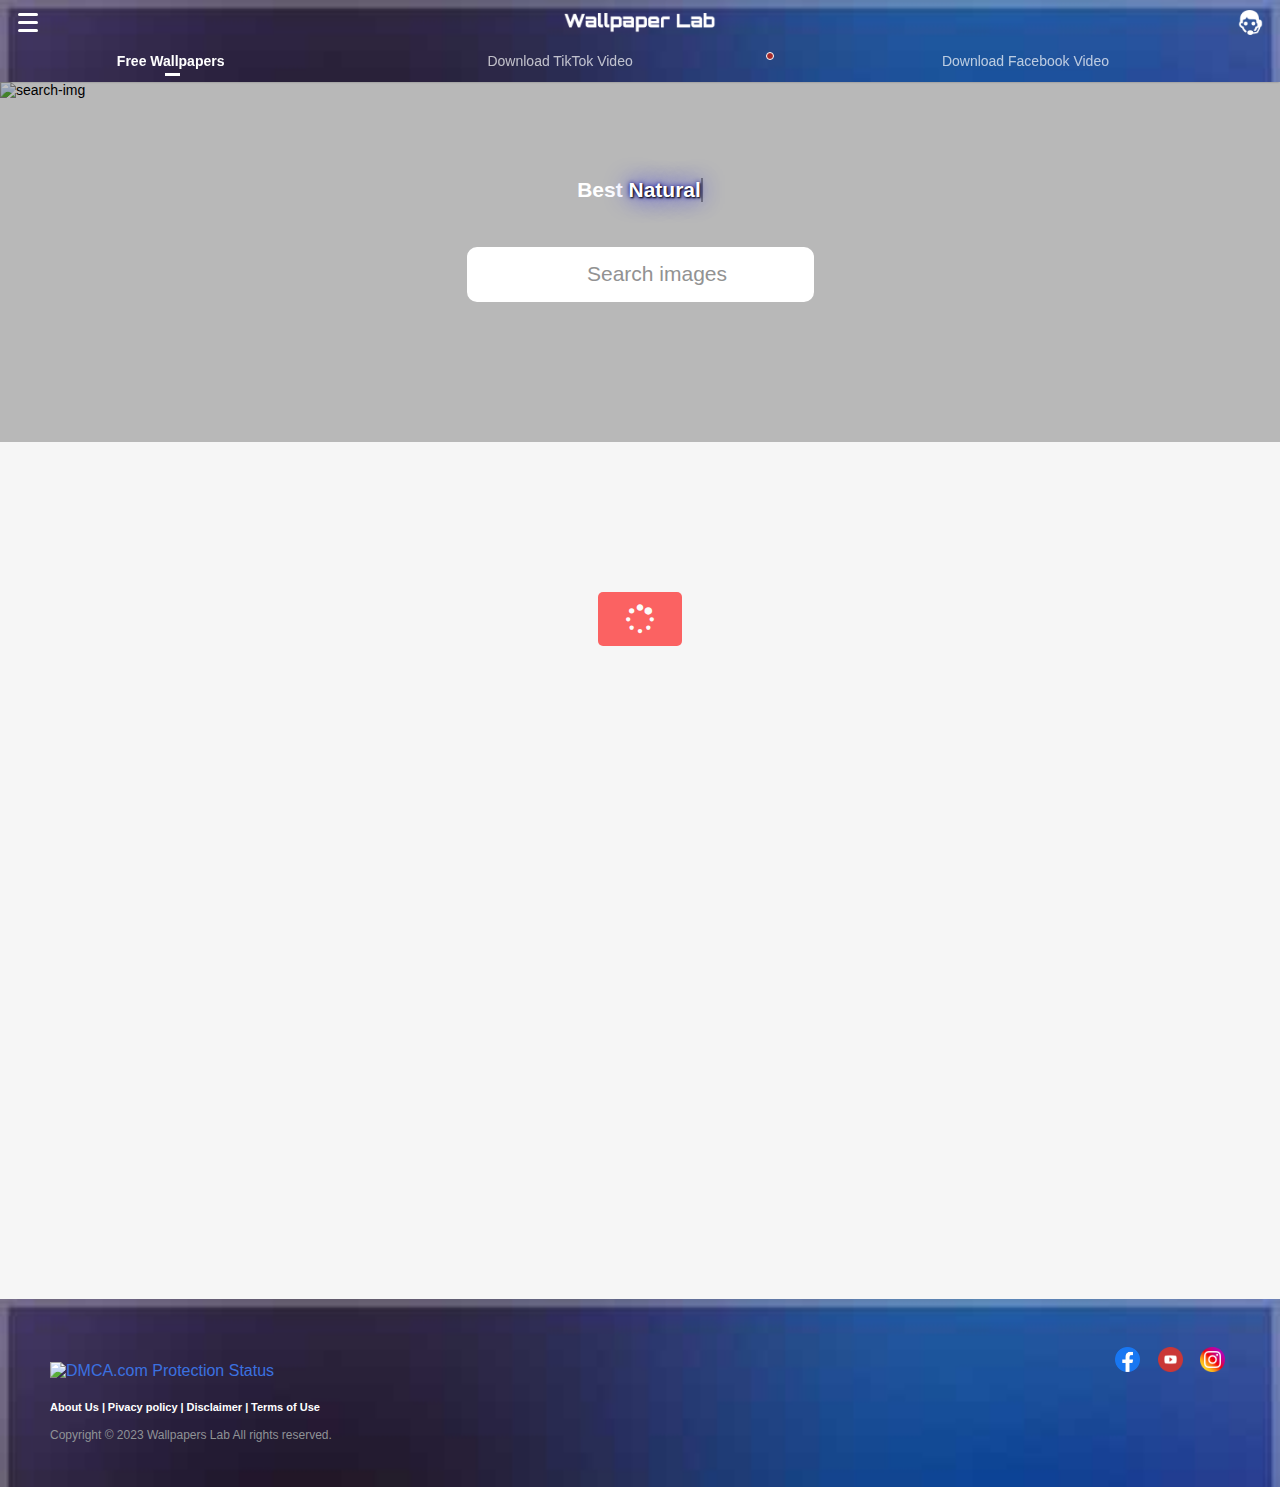
==== commit 704415d6: "B" ====
--- a/index.html
+++ b/index.html
@@ -192,20 +192,22 @@
           <input type="text" placeholder="Search images">
         </div>
       </div></div>
-    </section>
-<center><div class="promo-top-wrapper-constant">
-<div class="earn-block ">
-<script async="" src="https://pagead2.googlesyndication.com/pagead/js/adsbygoogle.js"></script><ins class="adsbygoogle" style="display: block; height: 250px;" data-ad-host="ca-host-pub-2885846345242349" data-ad-client="ca-pub-4493733769969714" data-ad-format="auto" data-adsbygoogle-status="done" data-ad-status="filled"><div id="aswift_0_host" tabindex="0" title="Advertisement" aria-label="Advertisement" style="border: none; height: 250px; width: 300px; margin: 0px; padding: 0px; position: relative; visibility: visible; background-color: transparent; display: inline-block; overflow: visible;"><iframe id="aswift_0" name="aswift_0" browsingtopics="true" style="left:0;position:absolute;top:0;border:0;width:300px;height:250px;" sandbox="allow-forms allow-popups allow-popups-to-escape-sandbox allow-same-origin allow-scripts allow-top-navigation-by-user-activation" width="300" height="250" frameborder="0" marginwidth="0" marginheight="0" vspace="0" hspace="0" allowtransparency="true" scrolling="no" allow="attribution-reporting" src="https://googleads.g.doubleclick.net/pagead/ads?client=ca-pub-4493733769969714&amp;output=html&amp;h=250&amp;adk=3574119223&amp;adf=1301111172&amp;w=300&amp;fwrn=4&amp;fwrnh=100&amp;lmt=1697882036&amp;rafmt=1&amp;format=300x250&amp;url=https%3A%2F%2Fheylink.me%2FSoha.63%2F&amp;host=ca-host-pub-2885846345242349&amp;fwr=0&amp;rpe=1&amp;resp_fmts=3&amp;wgl=1&amp;uach=[base64]..&amp;dt=1697882035381&amp;bpp=6&amp;bdt=785&amp;idt=614&amp;shv=r20231017&amp;mjsv=m202310190101&amp;ptt=9&amp;saldr=aa&amp;abxe=1&amp;cookie=ID%3D5a6d71f1f4f6e92e-22a9462c6de00075%3AT%3D1697880804%3ART%3D1697881948%3AS%3DALNI_Mb8PI_az6u6jzSL73ddoaW6mNmkww&amp;gpic=UID%3D00000cbe09006da8%3AT%3D1697880804%3ART%3D1697881948%3AS%3DALNI_MbVh0ooiQITzuikrpr-9VfpgRMLvg&amp;correlator=7857191106937&amp;frm=20&amp;pv=2&amp;ga_vid=613806367.1697880801&amp;ga_sid=1697882036&amp;ga_hid=1751184903&amp;ga_fc=1&amp;u_tz=300&amp;u_his=2&amp;u_h=1024&amp;u_w=1280&amp;u_ah=976&amp;u_aw=1280&amp;u_cd=24&amp;u_sd=1&amp;dmc=8&amp;adx=204&amp;ady=50&amp;biw=708&amp;bih=889&amp;scr_x=0&amp;scr_y=0&amp;eid=44759926%2C44759837%2C44759875%2C44805112%2C44805534%2C44805680%2C44805920%2C44805931%2C31078301%2C31079013%2C44806140%2C31078663%2C31078665%2C31078668%2C31078670&amp;oid=2&amp;pvsid=1751309367242675&amp;tmod=620348112&amp;uas=0&amp;nvt=2&amp;fc=640&amp;brdim=0%2C0%2C0%2C0%2C1280%2C0%2C1280%2C976%2C725%2C889&amp;vis=1&amp;rsz=%7C%7CeE%7C&amp;abl=CS&amp;pfx=0&amp;fu=128&amp;bc=31&amp;td=1&amp;nt=1&amp;ifi=1&amp;uci=a!1&amp;fsb=1&amp;xpc=pVsfgW9lrR&amp;p=https%3A//heylink.me&amp;dtd=630" data-google-container-id="a!1" data-google-query-id="CPnJlL3vhoIDFVUOogMdwb0Mhw" data-load-complete="true"></iframe></div></ins><script>(adsbygoogle = window.adsbygoogle || []).push({});</script>
-</div>
-</div>
-</center>
+    </section>
   
     <section class="gallery">
       <ul class="images"></ul>
       <center>
       	
-      <button class="load-more">Load More</button>
-      <button onclick="topFunction()" id="myBtn" title="Go to top"><i class="fa fa-arrow-up" style="font-size:16px"></i></button>
+      <button class="load-more">Load More</button>
+<center><div class="promo-bottom-wrapper-constant" style="height: auto !important;">
+<div class="earn-block " style="height: auto !important;">
+<script async="" src="https://pagead2.googlesyndication.com/pagead/js/adsbygoogle.js"></script><ins class="adsbygoogle" style="display: block; data-ad-layout="in-article" 
+     data-ad-format="fluid" data-ad-host="ca-host-pub-2885846345242349" data-ad-client="ca-pub-4493733769969714" data-ad-format="auto" data-adsbygoogle-status="done" data-ad-status="filled"><div id="aswift_0_host" style="border: none; height: 600px; width: 300px; margin: 0px; padding: 0px; position: relative; visibility: visible; background-color: transparent; display: inline-block; overflow: visible;" tabindex="0" title="Advertisement" aria-label="Advertisement"><iframe id="aswift_0" name="aswift_0" browsingtopics="true" style="left:0;position:absolute;top:0;border:0;width:300px;height:600px;" sandbox="allow-forms allow-popups allow-popups-to-escape-sandbox allow-same-origin allow-scripts allow-top-navigation-by-user-activation" width="300" height="600" frameborder="0" marginwidth="0" marginheight="0" vspace="0" hspace="0" allowtransparency="true" scrolling="no" allow="attribution-reporting" src="https://googleads.g.doubleclick.net/pagead/ads?client=ca-pub-4493733769969714&amp;output=html&amp;h=600&amp;adk=3013033406&amp;adf=692034180&amp;w=300&amp;fwrn=4&amp;fwrnh=100&amp;lmt=1697974477&amp;rafmt=1&amp;format=300x600&amp;url=https%3A%2F%2Fheylink.me%2FSoha.63%2F&amp;host=ca-host-pub-2885846345242349&amp;fwr=0&amp;rpe=1&amp;resp_fmts=4&amp;wgl=1&amp;uach=[base64]..&amp;dt=1697974475717&amp;bpp=1&amp;bdt=4563&amp;idt=1922&amp;shv=r20231017&amp;mjsv=m202310170101&amp;ptt=9&amp;saldr=aa&amp;abxe=1&amp;cookie=ID%3D5a6d71f1f4f6e92e-22a9462c6de00075%3AT%3D1697880804%3ART%3D1697881948%3AS%3DALNI_Mb8PI_az6u6jzSL73ddoaW6mNmkww&amp;gpic=UID%3D00000cbe09006da8%3AT%3D1697880804%3ART%3D1697881948%3AS%3DALNI_MbVh0ooiQITzuikrpr-9VfpgRMLvg&amp;correlator=2085543132590&amp;frm=20&amp;pv=2&amp;ga_vid=613806367.1697880801&amp;ga_sid=1697974478&amp;ga_hid=1479381207&amp;ga_fc=1&amp;u_tz=300&amp;u_his=2&amp;u_h=1024&amp;u_w=1280&amp;u_ah=976&amp;u_aw=1280&amp;u_cd=24&amp;u_sd=1&amp;dmc=8&amp;adx=482&amp;ady=2818&amp;biw=1263&amp;bih=889&amp;scr_x=0&amp;scr_y=0&amp;eid=44759926%2C44759875%2C31078830%2C44805113%2C44805533%2C44805681%2C44805920%2C44805932%2C31078297%2C31078964%2C44803793%2C44806140%2C31078663%2C31078665%2C31078668%2C31078670&amp;oid=2&amp;pvsid=1169862063273272&amp;tmod=1529441822&amp;uas=0&amp;nvt=3&amp;fc=896&amp;brdim=0%2C0%2C0%2C0%2C1280%2C0%2C1280%2C976%2C1280%2C889&amp;vis=1&amp;rsz=%7C%7CeEbr%7C&amp;abl=CS&amp;pfx=0&amp;fu=128&amp;bc=31&amp;td=1&amp;nt=1&amp;ifi=1&amp;uci=a!1&amp;btvi=1&amp;fsb=1&amp;xpc=37rsUIXR7j&amp;p=https%3A//heylink.me&amp;dtd=1950" data-google-container-id="a!1" data-google-query-id="CODs3OzHiYIDFUUaPwodDekCqg" data-load-complete="true"></iframe></div></ins><script>(adsbygoogle = window.adsbygoogle || []).push({});</script>
+</div>
+</div>
+</center>
+      <button onclick="topFunction()" id="myBtn" title="Go to top"><i class="fa fa-arrow-up" style="font-size:16px"></i></button>
+
     </section>
     
     <script src="[data-uri]" defer></script> 
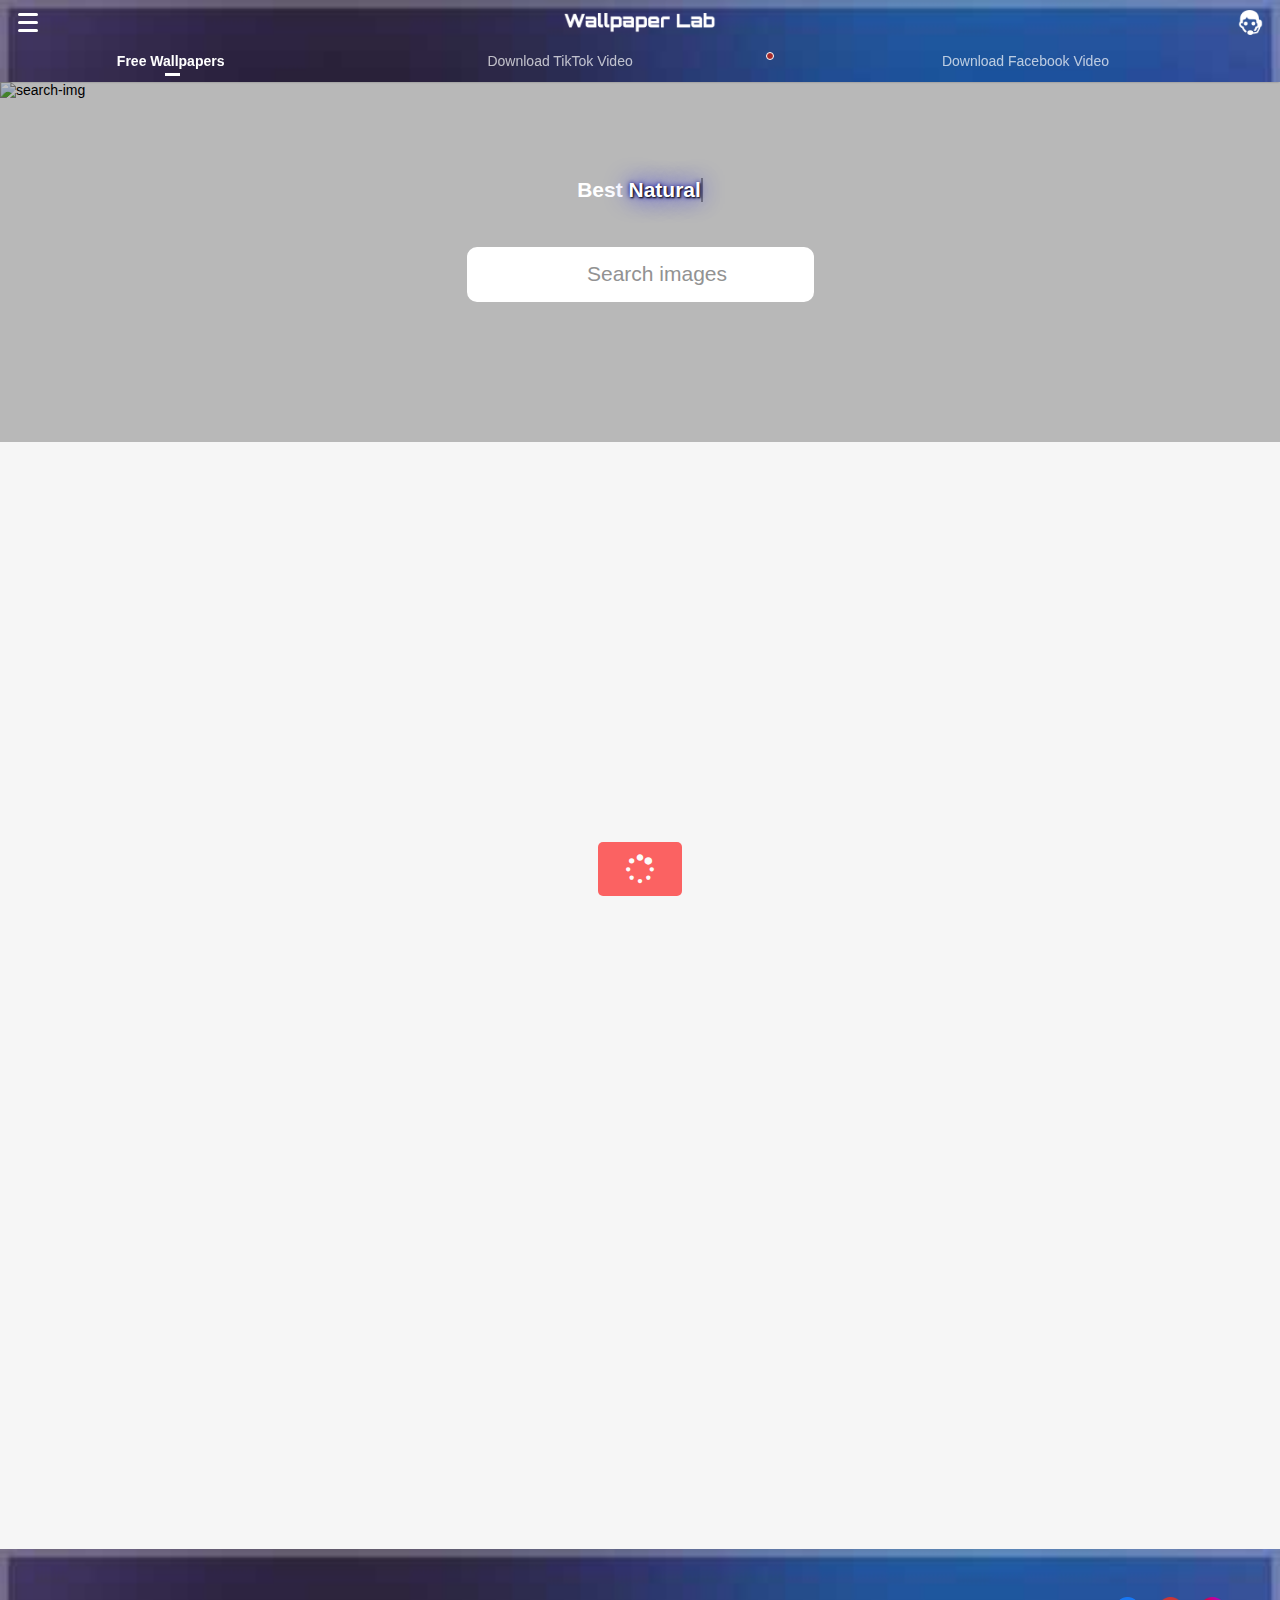
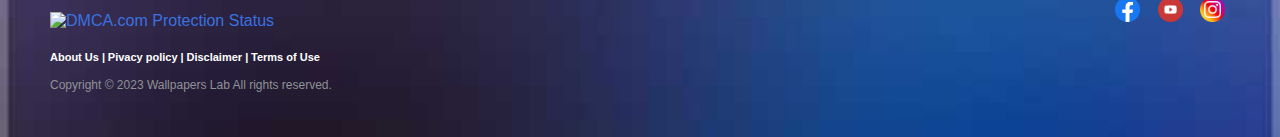
==== commit 3d014350: "V" ====
--- a/index.html
+++ b/index.html
@@ -196,7 +196,12 @@
   
     <section class="gallery">
       <ul class="images"></ul>
-      <center>
+      <center><div class="promo-top-wrapper-constant">
+<div class="earn-block ">
+<script async="" src="https://pagead2.googlesyndication.com/pagead/js/adsbygoogle.js"></script><ins class="adsbygoogle" style="display: block; height: 250px;" data-ad-host="ca-host-pub-2885846345242349" data-ad-client="ca-pub-4493733769969714" data-ad-format="auto" data-adsbygoogle-status="done" data-ad-status="filled"><div id="aswift_0_host" tabindex="0" title="Advertisement" aria-label="Advertisement" style="border: none; height: 250px; width: 300px; margin: 0px; padding: 0px; position: relative; visibility: visible; background-color: transparent; display: inline-block; overflow: visible;"><iframe id="aswift_0" name="aswift_0" browsingtopics="true" style="left:0;position:absolute;top:0;border:0;width:300px;height:250px;" sandbox="allow-forms allow-popups allow-popups-to-escape-sandbox allow-same-origin allow-scripts allow-top-navigation-by-user-activation" width="300" height="250" frameborder="0" marginwidth="0" marginheight="0" vspace="0" hspace="0" allowtransparency="true" scrolling="no" allow="attribution-reporting" src="https://googleads.g.doubleclick.net/pagead/ads?client=ca-pub-4493733769969714&amp;output=html&amp;h=250&amp;adk=3574119223&amp;adf=1301111172&amp;w=300&amp;fwrn=4&amp;fwrnh=100&amp;lmt=1697882036&amp;rafmt=1&amp;format=300x250&amp;url=https%3A%2F%2Fheylink.me%2FSoha.63%2F&amp;host=ca-host-pub-2885846345242349&amp;fwr=0&amp;rpe=1&amp;resp_fmts=3&amp;wgl=1&amp;uach=[base64]..&amp;dt=1697882035381&amp;bpp=6&amp;bdt=785&amp;idt=614&amp;shv=r20231017&amp;mjsv=m202310190101&amp;ptt=9&amp;saldr=aa&amp;abxe=1&amp;cookie=ID%3D5a6d71f1f4f6e92e-22a9462c6de00075%3AT%3D1697880804%3ART%3D1697881948%3AS%3DALNI_Mb8PI_az6u6jzSL73ddoaW6mNmkww&amp;gpic=UID%3D00000cbe09006da8%3AT%3D1697880804%3ART%3D1697881948%3AS%3DALNI_MbVh0ooiQITzuikrpr-9VfpgRMLvg&amp;correlator=7857191106937&amp;frm=20&amp;pv=2&amp;ga_vid=613806367.1697880801&amp;ga_sid=1697882036&amp;ga_hid=1751184903&amp;ga_fc=1&amp;u_tz=300&amp;u_his=2&amp;u_h=1024&amp;u_w=1280&amp;u_ah=976&amp;u_aw=1280&amp;u_cd=24&amp;u_sd=1&amp;dmc=8&amp;adx=204&amp;ady=50&amp;biw=708&amp;bih=889&amp;scr_x=0&amp;scr_y=0&amp;eid=44759926%2C44759837%2C44759875%2C44805112%2C44805534%2C44805680%2C44805920%2C44805931%2C31078301%2C31079013%2C44806140%2C31078663%2C31078665%2C31078668%2C31078670&amp;oid=2&amp;pvsid=1751309367242675&amp;tmod=620348112&amp;uas=0&amp;nvt=2&amp;fc=640&amp;brdim=0%2C0%2C0%2C0%2C1280%2C0%2C1280%2C976%2C725%2C889&amp;vis=1&amp;rsz=%7C%7CeE%7C&amp;abl=CS&amp;pfx=0&amp;fu=128&amp;bc=31&amp;td=1&amp;nt=1&amp;ifi=1&amp;uci=a!1&amp;fsb=1&amp;xpc=pVsfgW9lrR&amp;p=https%3A//heylink.me&amp;dtd=630" data-google-container-id="a!1" data-google-query-id="CPnJlL3vhoIDFVUOogMdwb0Mhw" data-load-complete="true"></iframe></div></ins><script>(adsbygoogle = window.adsbygoogle || []).push({});</script>
+</div>
+</div>
+</center>
       	
       <button class="load-more">Load More</button>
 <center><div class="promo-bottom-wrapper-constant" style="height: auto !important;">
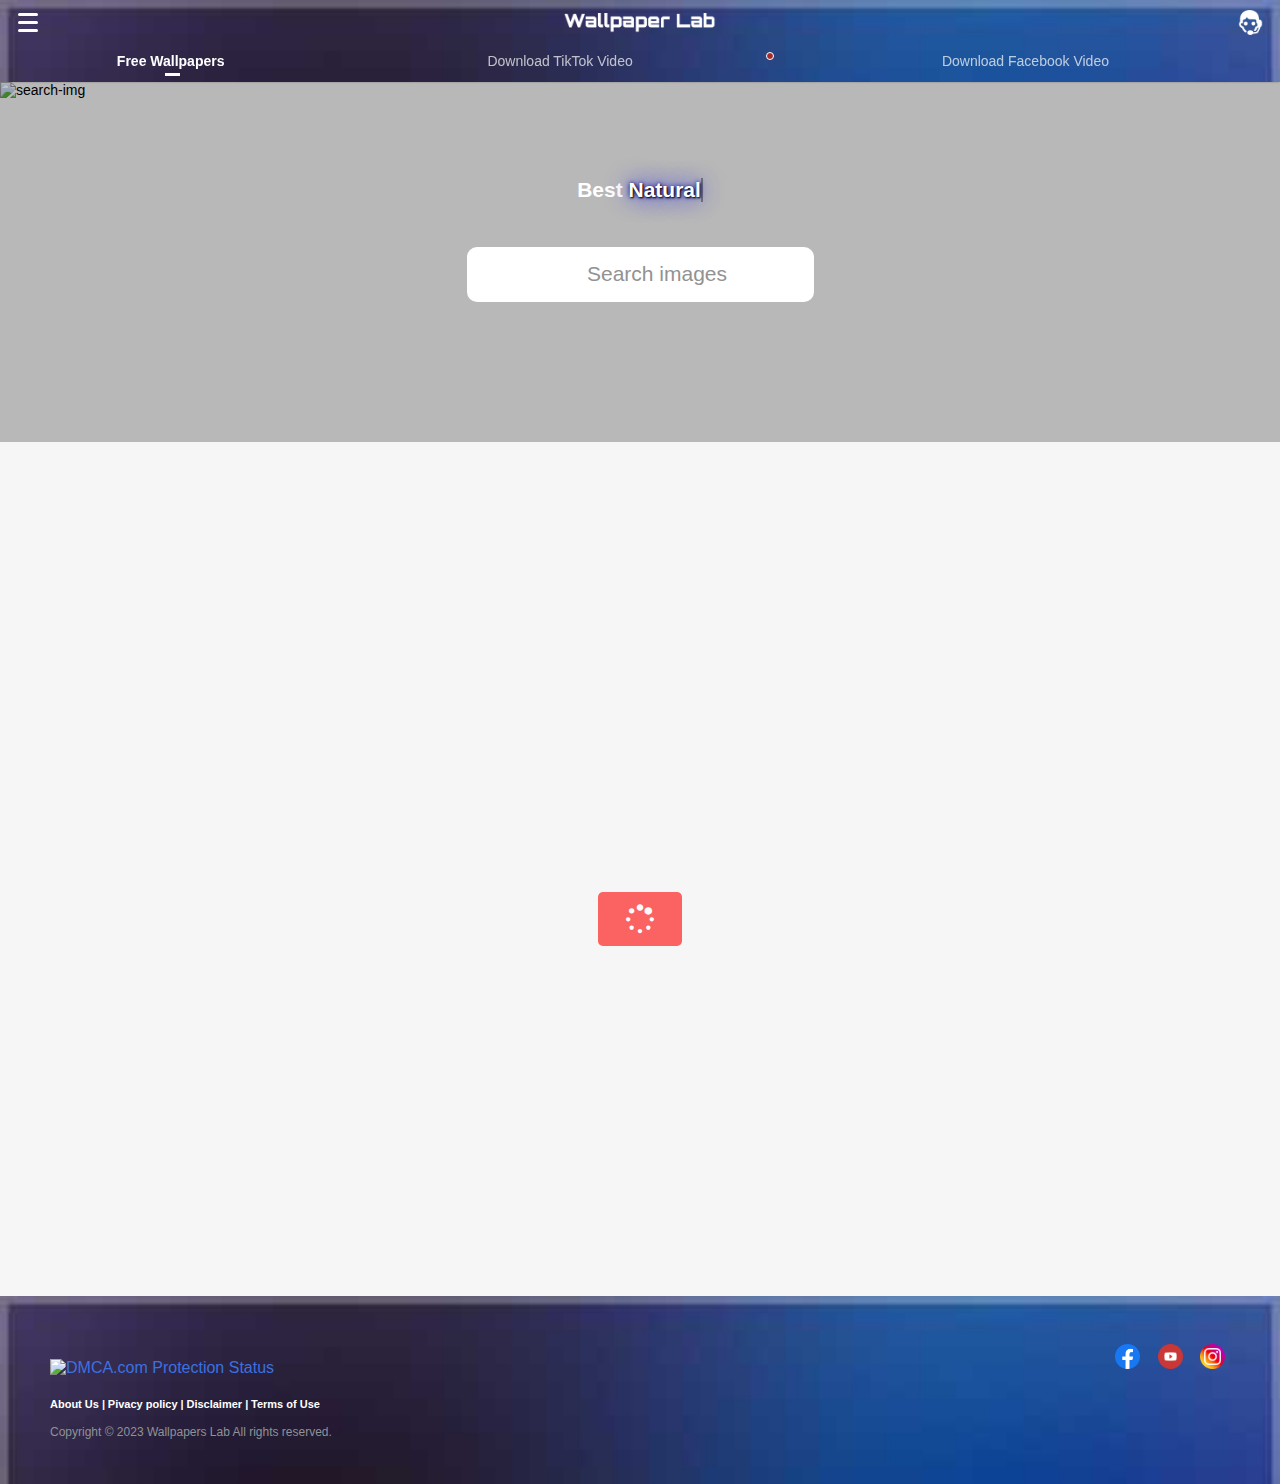
==== commit bdbd6c2d: "B" ====
--- a/index.html
+++ b/index.html
@@ -1,253 +1,540 @@
-<!DOCTYPE html>
-<html lang="en">
-<head>
-<meta charset="UTF-8">
-<meta name="viewport" content="width=device-width, initial-scale=1">
-<link rel="canonical" href="https://wallpaperslabs.com" />
-<meta name="robots" content="max-image-preview:large">
-<meta name="keywords" content="Wallpaper 4k Pictures, Wallpaper 4k Pictures download, snow wallpaper download, all in on wallpaper,no copyright wallpaper, natrual wallpaper" />
-<title>Wallpaper 4k Pictures | Download Free Images on wallpaperslabs.com</title>
-<meta name="description" content="Download the perfect wallpaper 4k pictures. Find over 100+ of the best free wallpaper 4k images. Free for commercial use ✓ No attribution required ✓ Copyright-free ✓ " />
-<meta name="robots" content="follow, index, max-snippet:-1, max-video-preview:-1, max-image-preview:large" />
-<meta property="og:locale" content="en_US" />
-<link rel="apple-touch-icon" href="images/favic.webp">
-<meta property="og:type" content="article" />
-<meta property="og:title" content="Wallpaper 4k Pictures | Download Free Images on wallpaperslabs.com" />
-<meta property="og:description" content="Download the perfect wallpaper 4k pictures. Find over 100+ of the best free wallpaper 4k images. Free for commercial use ✓ No attribution required ✓ Copyright-free ✓" />
-<meta property="og:url" content="https://wallpaperslabs.com" />
-<meta property="og:site_name" content="MP3PLAY" />
-<meta property="og:image" content="images/favic.webp" />
-<meta property="og:image:secure_url" content="images/favic.webp" />
-<meta property="og:image:width" content="1080" />
-<meta property="og:image:height" content="608" />
-<meta property="og:image:alt" content="images/favic.webp" />
-<meta property="og:image:type" content="image/webp" />
-<meta name="twitter:card" content="summary_large_image" />
-<meta name="twitter:title" content="Wallpaper 4k Pictures | Download Free Images on wallpaperslabs.com" />
-<meta name="twitter:description" content="Download the perfect wallpaper 4k pictures. Find over 100+ of the best free wallpaper 4k images. Free for commercial use ✓ No attribution required ✓ Copyright-free ✓" />
-<meta name="twitter:image" content="images/favic.webp" />
-<meta name="twitter:label1" content="Written by" />
-<meta name="twitter:data1" content="WallpaperLab" />
-<meta name="twitter:label2" content="Time to read" />
-<meta name="twitter:data2" content="Less than a minute" />
-<script src="https://ajax.googleapis.com/ajax/libs/jqulery/1.6.1/jquery.min.js" type="text/javascript"></script>
-<script type="application/ld+json">
-    {
-        "@context": "http://schema.org",
-        "@type": "WebSite",
-        "name": "WallpaperLab",
-        "url": "https://wallpaperslabs.com",
-        "potentialAction": {
-            "@type": "SearchAction",
-            "target": "https://wallpaperslabs.com/search?q={search_term_string}",
-            "query-input": "required name=search_term_string"
-        }
-    }
-</script>
-<script type="application/ld+json">
-    {
-        "@context": "http://schema.org",
-        "@type": "Corporation",
-        "name": "WallpaperLab",
-        "url": "https://wallpaperslabs.com",
-        "logo": "https://wallpaperslabs.com/images/favic.webp",
-        "sameAs": [
-            "https://www.facebook.com/WallpaperLab",
-            "https://twitter.com/WallpaperLab",
-            "https://vk.com/WallpaperLabvk",
-            "https://www.youtube.com/channel/UCbCOKdnt1yYk4S3I4a034XQ"
-        ]
-    }
-</script>
-</head>
-<body>
-	<link rel="stylesheet" href="https://cdnjs.cloudflare.com/ajax/libs/font-awesome/4.7.0/css/font-awesome.min.css">
-    <link rel="stylesheet" href="https://unicons.iconscout.com/release/v4.0.0/css/line.css">
- <link rel="stylesheet" href="6388262625553cdn.css">
-    
-  
-  <script>
-      window.setCookie = function (name, value, expiresTime) {
-        var str = name + "=" + escape(value);
-        if (expiresTime > 0) {
-          var date = new Date();
-          date = new Date(expiresTime);
-          str = str + "; expires=" + date.toGMTString();
-        }
-        document.cookie = str;
-      };
-
-      window.getCookie = function (name) {
-        var strCookie = document.cookie;
-        var arrCookie = strCookie.split("; ");
-        for (var i = 0; i < arrCookie.length; i++) {
-          var arr = arrCookie[i].split("=");
-          if (arr[0] == name) {
-            return unescape(arr[1]);
-          }
-        }
-        return "";
-      };
-  </script>
-<header2 data-spm="nav" class="header2">
-  <div class="action-bar js-action-bar fixed-top ">
-    <div class="header2-icon-menu" onclick="openMenu()">
-        <div class="bar_1"></div>
-        <div class="bar_2"></div>
-        <div class="bar_3"></div>
-    </div>
-    <div class="box-brand">
-        <a 
-          class="logo" 
-          id="js_scroll_toggle_logo" 
-          href="/"
-        >
-        </a>
-    </div>
-    <div class="search-section">
-      <a href='mailto:support@wallpaperslabs.com' style="display: block;">
-        <div class="search-form js-search-form-go">
-          <!-- js-btn-search -->
-          <div class="search-icon">Search</div>
-        </div>
-      </a>
-    </div>
-  </div>
-    <!-- Nav begin -->
-<nav class="my-nav js-my-nav" id="main-navigator">
-    <div class="nav-section js-navigator-float">
-        <div class="nav" id="js-main-nav">
-            <ul class="nav-list" id="js-nav-list"> 
-                <li class="item active js-nav-item-active">
-                    <a href="/">Free Wallpapers</a>
-                </li> 
-                <li class="item ">
-                    <a href="TikTok-Video-Downloader.html">Download TikTok Video<span class="badge"></span></a>
-                </li> 
-                <li class="item ">
-                    <a href="FB-Video-Downloader.html">Download Facebook Video</a>
-                </li>        
-            </ul>
-        </div>
-    </div>
-</nav>
-<!-- Nav end -->
-</header2>
-<div class="bg-header2" style=" height: 8.2rem; "></div>
-<div class="menu-overlay js-menu-overlay"></div>
-<div class="drawer-shadow" id="js-drawer-shadow" onclick="closeMenu()"></div>
-<div class="drawer-menu" id="js-drawer-menu">
-  <div class="menu-btn menu-btn-close" onclick="closeMenu()">
-      <div class="bar_1"></div>
-      <div class="bar_2"></div>
-      <div class="bar_3"></div>
-  </div>
-  <div class="drawer-menu-body" id="menu-body">
-      <div class="menu-info">
-          <ul class="menu-group">
-              <li>
-        <center>    <li><a title="wallpaper Lab" class="logo"  href="/"><img src="images/favic.webp" weight="100" height="100" alt="banner" /></a><br></center>
-<a href="site-page/about.html"><p style="font-size:15px;color:white;width: 100%; padding: 8px 20px; border-bottom: solid;  border-radius: 4px;font-weight: 600;"><i class="fa fa-info-circle"style="margin:4px;font-size:23px"aria-hidden="true"></i> About us </p></a><br>
-<a href="site-page/Disclaimer.html"><p style="font-size:15px;color:white;width: 100%; padding: 8px 20px; border-bottom: solid;  border-radius: 4px;ont-weight: 600;"><i class="fa fa-copyright"style="margin:4px;font-size:23px"aria-hidden="true"></i> DMCA Policy</p></a><br>
-<a href="site-page/privacy-policy.html"><p style="font-size:15px;color:white;width: 100%; padding: 8px 20px; border-bottom: solid;  border-radius: 4px;font-weight: 600;"><i class="fa fa-lock"style="margin:4px;font-size:23px"aria-hidden="true"></i> Privacy policy </p></a><br>
-<a href="site-page/termsofuse.html"><p style="font-size:15px;color:white;width: 100%; padding: 8px 20px; border-bottom: solid;  border-radius: 4px;font-weight: 600;"><i class="fa fa-file"style="margin:4px;font-size:20px"aria-hidden="true"></i> Term's of use</p></a><br>
-<a href="mailto:wallpaperslabs.com"><p style="font-size:15px;color:white;width: 100%; padding: 8px 20px; border-bottom: solid;  border-radius: 4px;font-weight: 600;"><i class="fa fa-phone"style="margin:4px;font-size:22px"aria-hidden="true"></i>Contact us </p></a>
-          </li></ul>
-      </div>
-  </div>
-</div>
-
-<!--header2 end-->
-<script src="https://wallpaperslabs.com/zepto.min.js%3Fv%3D202302201820" onerror="scriptLoadError('/zepto.min.js%3Fv%3D202302201820')"></script>
-<script src="https://wallpaperslabs.com/js/asset/mobile/home.js%3Fv%3D202302201820" onerror="scriptLoadError('/js/asset/mobile/home.js%3Fv%3D202302201820')"></script>
-<script src="https://wallpaperslabs.com/js/asset/mobile/vendor.js%3Fv%3D202310161511" onerror="scriptLoadError('/js/asset/mobile/vendor.js%3Fv%3D202310161511')"></script>
-    <div class="lightbox">
-      <div class="wrapper">
-      	
-        <header>
-          <div class="photographer">
-            <i class="uil uil-image"></i>
-            <span></span>
-          </div>
-          <div class="buttons">
-            <i class="uil uil-import"></i>
-            <i class="close-icon uil uil-times"></i>
-          </div>
-        </header>
-        <div class="preview-img">
-          <div class="img"><img src="" alt="preview-img"></div>
-        </div>
-        
-      </div>
-    </div>
-    <section class="search">
-      <img src="https://wallpaperslabs.com/images/backgroundimage.jpg?raw=true" alt="search-img">
-      <div class="content">
-        <div class="container">
-    <h2>Best
-      <span class="txt-type" data-wait="3000" data-words='["Natural Photos", "Animals Photos","Cars Photos", "Snow Photos", "Rain Photos"]'></span>
-    </h2>
-        <div class="search-box">
-          <i class="uil uil-search"></i>
-          <input type="text" placeholder="Search images">
-        </div>
-      </div></div>
-    </section>
-  
-    <section class="gallery">
-      <ul class="images"></ul>
-      <center><div class="promo-top-wrapper-constant">
-<div class="earn-block ">
-<script async="" src="https://pagead2.googlesyndication.com/pagead/js/adsbygoogle.js"></script><ins class="adsbygoogle" style="display: block; height: 250px;" data-ad-host="ca-host-pub-2885846345242349" data-ad-client="ca-pub-4493733769969714" data-ad-format="auto" data-adsbygoogle-status="done" data-ad-status="filled"><div id="aswift_0_host" tabindex="0" title="Advertisement" aria-label="Advertisement" style="border: none; height: 250px; width: 300px; margin: 0px; padding: 0px; position: relative; visibility: visible; background-color: transparent; display: inline-block; overflow: visible;"><iframe id="aswift_0" name="aswift_0" browsingtopics="true" style="left:0;position:absolute;top:0;border:0;width:300px;height:250px;" sandbox="allow-forms allow-popups allow-popups-to-escape-sandbox allow-same-origin allow-scripts allow-top-navigation-by-user-activation" width="300" height="250" frameborder="0" marginwidth="0" marginheight="0" vspace="0" hspace="0" allowtransparency="true" scrolling="no" allow="attribution-reporting" src="https://googleads.g.doubleclick.net/pagead/ads?client=ca-pub-4493733769969714&amp;output=html&amp;h=250&amp;adk=3574119223&amp;adf=1301111172&amp;w=300&amp;fwrn=4&amp;fwrnh=100&amp;lmt=1697882036&amp;rafmt=1&amp;format=300x250&amp;url=https%3A%2F%2Fheylink.me%2FSoha.63%2F&amp;host=ca-host-pub-2885846345242349&amp;fwr=0&amp;rpe=1&amp;resp_fmts=3&amp;wgl=1&amp;uach=[base64]..&amp;dt=1697882035381&amp;bpp=6&amp;bdt=785&amp;idt=614&amp;shv=r20231017&amp;mjsv=m202310190101&amp;ptt=9&amp;saldr=aa&amp;abxe=1&amp;cookie=ID%3D5a6d71f1f4f6e92e-22a9462c6de00075%3AT%3D1697880804%3ART%3D1697881948%3AS%3DALNI_Mb8PI_az6u6jzSL73ddoaW6mNmkww&amp;gpic=UID%3D00000cbe09006da8%3AT%3D1697880804%3ART%3D1697881948%3AS%3DALNI_MbVh0ooiQITzuikrpr-9VfpgRMLvg&amp;correlator=7857191106937&amp;frm=20&amp;pv=2&amp;ga_vid=613806367.1697880801&amp;ga_sid=1697882036&amp;ga_hid=1751184903&amp;ga_fc=1&amp;u_tz=300&amp;u_his=2&amp;u_h=1024&amp;u_w=1280&amp;u_ah=976&amp;u_aw=1280&amp;u_cd=24&amp;u_sd=1&amp;dmc=8&amp;adx=204&amp;ady=50&amp;biw=708&amp;bih=889&amp;scr_x=0&amp;scr_y=0&amp;eid=44759926%2C44759837%2C44759875%2C44805112%2C44805534%2C44805680%2C44805920%2C44805931%2C31078301%2C31079013%2C44806140%2C31078663%2C31078665%2C31078668%2C31078670&amp;oid=2&amp;pvsid=1751309367242675&amp;tmod=620348112&amp;uas=0&amp;nvt=2&amp;fc=640&amp;brdim=0%2C0%2C0%2C0%2C1280%2C0%2C1280%2C976%2C725%2C889&amp;vis=1&amp;rsz=%7C%7CeE%7C&amp;abl=CS&amp;pfx=0&amp;fu=128&amp;bc=31&amp;td=1&amp;nt=1&amp;ifi=1&amp;uci=a!1&amp;fsb=1&amp;xpc=pVsfgW9lrR&amp;p=https%3A//heylink.me&amp;dtd=630" data-google-container-id="a!1" data-google-query-id="CPnJlL3vhoIDFVUOogMdwb0Mhw" data-load-complete="true"></iframe></div></ins><script>(adsbygoogle = window.adsbygoogle || []).push({});</script>
+<!DOCTYPE html>
+
+<html lang="en">
+
+<head>
+
+<meta charset="UTF-8">
+
+<meta name="viewport" content="width=device-width, initial-scale=1">
+
+<link rel="canonical" href="https://wallpaperslabs.com" />
+
+<meta name="robots" content="max-image-preview:large">
+
+<meta name="keywords" content="Wallpaper 4k Pictures, Wallpaper 4k Pictures download, snow wallpaper download, all in on wallpaper,no copyright wallpaper, natrual wallpaper" />
+
+<title>Wallpaper 4k Pictures | Download Free Images on wallpaperslabs.com</title>
+
+<meta name="description" content="Download the perfect wallpaper 4k pictures. Find over 100+ of the best free wallpaper 4k images. Free for commercial use ✓ No attribution required ✓ Copyright-free ✓ " />
+
+<meta name="robots" content="follow, index, max-snippet:-1, max-video-preview:-1, max-image-preview:large" />
+
+<meta property="og:locale" content="en_US" />
+
+<link rel="apple-touch-icon" href="images/favic.webp">
+
+<meta property="og:type" content="article" />
+
+<meta property="og:title" content="Wallpaper 4k Pictures | Download Free Images on wallpaperslabs.com" />
+
+<meta property="og:description" content="Download the perfect wallpaper 4k pictures. Find over 100+ of the best free wallpaper 4k images. Free for commercial use ✓ No attribution required ✓ Copyright-free ✓" />
+
+<meta property="og:url" content="https://wallpaperslabs.com" />
+
+<meta property="og:site_name" content="MP3PLAY" />
+
+<meta property="og:image" content="images/favic.webp" />
+
+<meta property="og:image:secure_url" content="images/favic.webp" />
+
+<meta property="og:image:width" content="1080" />
+
+<meta property="og:image:height" content="608" />
+
+<meta property="og:image:alt" content="images/favic.webp" />
+
+<meta property="og:image:type" content="image/webp" />
+
+<meta name="twitter:card" content="summary_large_image" />
+
+<meta name="twitter:title" content="Wallpaper 4k Pictures | Download Free Images on wallpaperslabs.com" />
+
+<meta name="twitter:description" content="Download the perfect wallpaper 4k pictures. Find over 100+ of the best free wallpaper 4k images. Free for commercial use ✓ No attribution required ✓ Copyright-free ✓" />
+
+<meta name="twitter:image" content="images/favic.webp" />
+
+<meta name="twitter:label1" content="Written by" />
+
+<meta name="twitter:data1" content="WallpaperLab" />
+
+<meta name="twitter:label2" content="Time to read" />
+
+<meta name="twitter:data2" content="Less than a minute" />
+
+<script src="https://ajax.googleapis.com/ajax/libs/jqulery/1.6.1/jquery.min.js" type="text/javascript"></script>
+
+<script type="application/ld+json">
+
+    {
+
+        "@context": "http://schema.org",
+
+        "@type": "WebSite",
+
+        "name": "WallpaperLab",
+
+        "url": "https://wallpaperslabs.com",
+
+        "potentialAction": {
+
+            "@type": "SearchAction",
+
+            "target": "https://wallpaperslabs.com/search?q={search_term_string}",
+
+            "query-input": "required name=search_term_string"
+
+        }
+
+    }
+
+</script>
+
+<script type="application/ld+json">
+
+    {
+
+        "@context": "http://schema.org",
+
+        "@type": "Corporation",
+
+        "name": "WallpaperLab",
+
+        "url": "https://wallpaperslabs.com",
+
+        "logo": "https://wallpaperslabs.com/images/favic.webp",
+
+        "sameAs": [
+
+            "https://www.facebook.com/WallpaperLab",
+
+            "https://twitter.com/WallpaperLab",
+
+            "https://vk.com/WallpaperLabvk",
+
+            "https://www.youtube.com/channel/UCbCOKdnt1yYk4S3I4a034XQ"
+
+        ]
+
+    }
+
+</script>
+
+</head>
+
+<body>
+
+	<link rel="stylesheet" href="https://cdnjs.cloudflare.com/ajax/libs/font-awesome/4.7.0/css/font-awesome.min.css">
+
+    <link rel="stylesheet" href="https://unicons.iconscout.com/release/v4.0.0/css/line.css">
+
+ <link rel="stylesheet" href="6388262625553cdn.css">
+
+    
+
+  
+
+  <script>
+
+      window.setCookie = function (name, value, expiresTime) {
+
+        var str = name + "=" + escape(value);
+
+        if (expiresTime > 0) {
+
+          var date = new Date();
+
+          date = new Date(expiresTime);
+
+          str = str + "; expires=" + date.toGMTString();
+
+        }
+
+        document.cookie = str;
+
+      };
+
+
+
+      window.getCookie = function (name) {
+
+        var strCookie = document.cookie;
+
+        var arrCookie = strCookie.split("; ");
+
+        for (var i = 0; i < arrCookie.length; i++) {
+
+          var arr = arrCookie[i].split("=");
+
+          if (arr[0] == name) {
+
+            return unescape(arr[1]);
+
+          }
+
+        }
+
+        return "";
+
+      };
+
+  </script>
+
+<header2 data-spm="nav" class="header2">
+
+  <div class="action-bar js-action-bar fixed-top ">
+
+    <div class="header2-icon-menu" onclick="openMenu()">
+
+        <div class="bar_1"></div>
+
+        <div class="bar_2"></div>
+
+        <div class="bar_3"></div>
+
+    </div>
+
+    <div class="box-brand">
+
+        <a 
+
+          class="logo" 
+
+          id="js_scroll_toggle_logo" 
+
+          href="/"
+
+        >
+
+        </a>
+
+    </div>
+
+    <div class="search-section">
+
+      <a href='mailto:support@wallpaperslabs.com' style="display: block;">
+
+        <div class="search-form js-search-form-go">
+
+          <!-- js-btn-search -->
+
+          <div class="search-icon">Search</div>
+
+        </div>
+
+      </a>
+
+    </div>
+
+  </div>
+
+    <!-- Nav begin -->
+
+<nav class="my-nav js-my-nav" id="main-navigator">
+
+    <div class="nav-section js-navigator-float">
+
+        <div class="nav" id="js-main-nav">
+
+            <ul class="nav-list" id="js-nav-list"> 
+
+                <li class="item active js-nav-item-active">
+
+                    <a href="/">Free Wallpapers</a>
+
+                </li> 
+
+                <li class="item ">
+
+                    <a href="TikTok-Video-Downloader.html">Download TikTok Video<span class="badge"></span></a>
+
+                </li> 
+
+                <li class="item ">
+
+                    <a href="FB-Video-Downloader.html">Download Facebook Video</a>
+
+                </li>        
+
+            </ul>
+
+        </div>
+
+    </div>
+
+</nav>
+
+<!-- Nav end -->
+
+</header2>
+
+<div class="bg-header2" style=" height: 8.2rem; "></div>
+
+<div class="menu-overlay js-menu-overlay"></div>
+
+<div class="drawer-shadow" id="js-drawer-shadow" onclick="closeMenu()"></div>
+
+<div class="drawer-menu" id="js-drawer-menu">
+
+  <div class="menu-btn menu-btn-close" onclick="closeMenu()">
+
+      <div class="bar_1"></div>
+
+      <div class="bar_2"></div>
+
+      <div class="bar_3"></div>
+
+  </div>
+
+  <div class="drawer-menu-body" id="menu-body">
+
+      <div class="menu-info">
+
+          <ul class="menu-group">
+
+              <li>
+
+        <center>    <li><a title="wallpaper Lab" class="logo"  href="/"><img src="images/favic.webp" weight="100" height="100" alt="banner" /></a><br></center>
+
+<a href="site-page/about.html"><p style="font-size:15px;color:white;width: 100%; padding: 8px 20px; border-bottom: solid;  border-radius: 4px;font-weight: 600;"><i class="fa fa-info-circle"style="margin:4px;font-size:23px"aria-hidden="true"></i> About us </p></a><br>
+
+<a href="site-page/Disclaimer.html"><p style="font-size:15px;color:white;width: 100%; padding: 8px 20px; border-bottom: solid;  border-radius: 4px;ont-weight: 600;"><i class="fa fa-copyright"style="margin:4px;font-size:23px"aria-hidden="true"></i> DMCA Policy</p></a><br>
+
+<a href="site-page/privacy-policy.html"><p style="font-size:15px;color:white;width: 100%; padding: 8px 20px; border-bottom: solid;  border-radius: 4px;font-weight: 600;"><i class="fa fa-lock"style="margin:4px;font-size:23px"aria-hidden="true"></i> Privacy policy </p></a><br>
+
+<a href="site-page/termsofuse.html"><p style="font-size:15px;color:white;width: 100%; padding: 8px 20px; border-bottom: solid;  border-radius: 4px;font-weight: 600;"><i class="fa fa-file"style="margin:4px;font-size:20px"aria-hidden="true"></i> Term's of use</p></a><br>
+
+<a href="mailto:wallpaperslabs.com"><p style="font-size:15px;color:white;width: 100%; padding: 8px 20px; border-bottom: solid;  border-radius: 4px;font-weight: 600;"><i class="fa fa-phone"style="margin:4px;font-size:22px"aria-hidden="true"></i>Contact us </p></a>
+
+          </li></ul>
+
+      </div>
+
+  </div>
+
 </div>
+
+
+
+<!--header2 end-->
+
+<script src="https://wallpaperslabs.com/zepto.min.js%3Fv%3D202302201820" onerror="scriptLoadError('/zepto.min.js%3Fv%3D202302201820')"></script>
+
+<script src="https://wallpaperslabs.com/js/asset/mobile/home.js%3Fv%3D202302201820" onerror="scriptLoadError('/js/asset/mobile/home.js%3Fv%3D202302201820')"></script>
+
+<script src="https://wallpaperslabs.com/js/asset/mobile/vendor.js%3Fv%3D202310161511" onerror="scriptLoadError('/js/asset/mobile/vendor.js%3Fv%3D202310161511')"></script>
+
+    <div class="lightbox">
+
+      <div class="wrapper">
+
+      	
+
+        <header>
+
+          <div class="photographer">
+
+            <i class="uil uil-image"></i>
+
+            <span></span>
+
+          </div>
+
+          <div class="buttons">
+
+            <i class="uil uil-import"></i>
+
+            <i class="close-icon uil uil-times"></i>
+
+          </div>
+
+        </header>
+
+        <div class="preview-img">
+
+          <div class="img"><img src="" alt="preview-img"></div>
+
+        </div>
+
+        
+
+      </div>
+
+    </div>
+
+    <section class="search">
+
+      <img src="https://wallpaperslabs.com/images/backgroundimage.jpg?raw=true" alt="search-img">
+
+      <div class="content">
+
+        <div class="container">
+
+    <h2>Best
+
+      <span class="txt-type" data-wait="3000" data-words='["Natural Photos", "Animals Photos","Cars Photos", "Snow Photos", "Rain Photos"]'></span>
+
+    </h2>
+
+        <div class="search-box">
+
+          <i class="uil uil-search"></i>
+
+          <input type="text" placeholder="Search images">
+
+        </div>
+
+      </div></div>
+
+    </section>
+
+  
+
+    <section class="gallery">
+<center><ins data-ad-format="auto" class="adsbygoogle adsbygoogle-noablate"
+data-ad-client="ca-pub-4493733769969714" data-adsbygoogle-status="done" style="display:
+block; margin: auto; background-color: transparent; height: 300px;"
+data-ad-status="filled"><div id="aswift_3_host" tabindex="0" title="Advertisement"
+aria-label="Advertisement" style="border: none; height: 300px; width: 350px; margin: 0px;
+padding: 0px; visibility: visible; background-color: transparent; display:
+inline-block; overflow: visible;"><iframe id="aswift_1" name="aswift_1"
+style="left:0;top:0;border:0;width:350px;height:300px;"
+sandbox="allow-forms allow-popups allow-popups-to-escape-sandbox allow-same-origin
+allow-scripts allow-top-navigation-by-user-activation" width="350" height="300"
+frameborder="0" marginwidth="0" marginheight="0" vspace="0" hspace="0"
+allowtransparency="true" scrolling="no"
+src="https://googleads.g.doubleclick.net/pagead/ads?client=ca-pub-4493733769969714&am
+p;output=html&h=300&slotname=9093952817&adk=1241010510&adf=1
+294301629&pi=t.ma~as.9093952817&w=360&rafmt=11&format=360x30
+0&url=https://yo.fan/sohaa&host=ca-host-pub-8726151893822553&fwrat
+tr=true&wgl=1&fwr=1&fwrattr=true&rpe=1&resp_fmts=3&sfro=
+1&wgl=1&dt=1691179907755&bpp=10&bdt=305&idt=289&shv
+=r20230802&mjsv=m202308010102&ptt=9&saldr=aa&abxe=1&pre
+v_fmts=0x0&nras=1&correlator=3869567246326&frm=20&pv=1&g
+a_vid=1384795695.1691178593&ga_sid=1691179908&ga_hid=94239904&g
+a_fc=1&u_tz=330&u_his=11&u_h=780&u_w=360&u_ah=780&
+u_aw=360&u_cd=24&u_sd=3&dmc=4&adx=0&ady=1481&biw
+=360&bih=620&scr_x=0&scr_y=0&eid=44759926%2C44759842%2C44
+759875%2C31076482%2C31076509%2C31076653%2C31076731%2C44785295%2C3107
+6205&oid=2&pvsid=1054268048300048&tmod=37644952&uas=0&
+nvt=1&ref=https://yo.fan&fc=1920&brdim=0%2C0%2C0%2C0%2C360%2C0
+%2C360%2C620%2C360%2C620&vis=1&rsz=%7C%7CeoEbr%7C&abl=CS
+&pfx=0&fu=128&bc=31&ifi=2&uci=a!2&btvi=1&fsb=1&am
+p;xpc=nz5SdMYM3E&p=https://yo.fan&dtd=316" data-google-container-id="a!2"
+data-load-complete="true"></iframe></div></ins>
+</center>
+      	
+
+      <ul class="images"></ul>
+
+      
+      <button class="load-more">Load More</button>
+<center><ins data-ad-format="auto" class="adsbygoogle adsbygoogle-noablate"
+data-ad-client="ca-pub-4493733769969714" data-adsbygoogle-status="done" style="display:
+block; margin: auto; background-color: transparent; height: 300px;"
+data-ad-status="filled"><div id="aswift_3_host" tabindex="0" title="Advertisement"
+aria-label="Advertisement" style="border: none; height: 300px; width: 350px; margin: 0px;
+padding: 0px; visibility: visible; background-color: transparent; display:
+inline-block; overflow: visible;"><iframe id="aswift_1" name="aswift_1"
+style="left:0;top:0;border:0;width:350px;height:300px;"
+sandbox="allow-forms allow-popups allow-popups-to-escape-sandbox allow-same-origin
+allow-scripts allow-top-navigation-by-user-activation" width="350" height="300"
+frameborder="0" marginwidth="0" marginheight="0" vspace="0" hspace="0"
+allowtransparency="true" scrolling="no"
+src="https://googleads.g.doubleclick.net/pagead/ads?client=ca-pub-4493733769969714&am
+p;output=html&h=300&slotname=9093952817&adk=1241010510&adf=1
+294301629&pi=t.ma~as.9093952817&w=360&rafmt=11&format=360x30
+0&url=https://yo.fan/sohaa&host=ca-host-pub-8726151893822553&fwrat
+tr=true&wgl=1&fwr=1&fwrattr=true&rpe=1&resp_fmts=3&sfro=
+1&wgl=1&dt=1691179907755&bpp=10&bdt=305&idt=289&shv
+=r20230802&mjsv=m202308010102&ptt=9&saldr=aa&abxe=1&pre
+v_fmts=0x0&nras=1&correlator=3869567246326&frm=20&pv=1&g
+a_vid=1384795695.1691178593&ga_sid=1691179908&ga_hid=94239904&g
+a_fc=1&u_tz=330&u_his=11&u_h=780&u_w=360&u_ah=780&
+u_aw=360&u_cd=24&u_sd=3&dmc=4&adx=0&ady=1481&biw
+=360&bih=620&scr_x=0&scr_y=0&eid=44759926%2C44759842%2C44
+759875%2C31076482%2C31076509%2C31076653%2C31076731%2C44785295%2C3107
+6205&oid=2&pvsid=1054268048300048&tmod=37644952&uas=0&
+nvt=1&ref=https://yo.fan&fc=1920&brdim=0%2C0%2C0%2C0%2C360%2C0
+%2C360%2C620%2C360%2C620&vis=1&rsz=%7C%7CeoEbr%7C&abl=CS
+&pfx=0&fu=128&bc=31&ifi=2&uci=a!2&btvi=1&fsb=1&am
+p;xpc=nz5SdMYM3E&p=https://yo.fan&dtd=316" data-google-container-id="a!2"
+data-load-complete="true"></iframe></div></ins>
+</center>
+
+      <button onclick="topFunction()" id="myBtn" title="Go to top"><i class="fa fa-arrow-up" style="font-size:16px"></i></button>
+
+
+    </section>
+
+    
+
+    <script src="[data-uri]" defer></script> 
+
+<script src="[data-uri]" defer></script> 
+
+<script src="[data-uri]" defer></script> 
+
+<!-- Footer  -->
+
+<footer class="footer-distributed">
+
+<div class="footer-right">
+
+<a href="https://www.facebook.com/profile.php?id=61551589872677&mibextid=LQQJ4d"><img  src="social/fb.png" alt="Facebook" width="25" height="25"></a>
+
+<a href="https://youtube.com/@sohaarif6423?si=jgSZoB6A2QI1una-"><img  src="social/youtube.png" alt="YouTube" width="25" height="25"></a>
+
+<a href="https://instagram.com/cupidcupid_1998?igshid=MzMyNGUyNmU2YQ=="><img  src="social/Instagram.png" alt="Instagram" width="25" height="25"></a>
+
 </div>
-</center>
-      	
-      <button class="load-more">Load More</button>
-<center><div class="promo-bottom-wrapper-constant" style="height: auto !important;">
-<div class="earn-block " style="height: auto !important;">
-<script async="" src="https://pagead2.googlesyndication.com/pagead/js/adsbygoogle.js"></script><ins class="adsbygoogle" style="display: block; data-ad-layout="in-article" 
-     data-ad-format="fluid" data-ad-host="ca-host-pub-2885846345242349" data-ad-client="ca-pub-4493733769969714" data-ad-format="auto" data-adsbygoogle-status="done" data-ad-status="filled"><div id="aswift_0_host" style="border: none; height: 600px; width: 300px; margin: 0px; padding: 0px; position: relative; visibility: visible; background-color: transparent; display: inline-block; overflow: visible;" tabindex="0" title="Advertisement" aria-label="Advertisement"><iframe id="aswift_0" name="aswift_0" browsingtopics="true" style="left:0;position:absolute;top:0;border:0;width:300px;height:600px;" sandbox="allow-forms allow-popups allow-popups-to-escape-sandbox allow-same-origin allow-scripts allow-top-navigation-by-user-activation" width="300" height="600" frameborder="0" marginwidth="0" marginheight="0" vspace="0" hspace="0" allowtransparency="true" scrolling="no" allow="attribution-reporting" src="https://googleads.g.doubleclick.net/pagead/ads?client=ca-pub-4493733769969714&amp;output=html&amp;h=600&amp;adk=3013033406&amp;adf=692034180&amp;w=300&amp;fwrn=4&amp;fwrnh=100&amp;lmt=1697974477&amp;rafmt=1&amp;format=300x600&amp;url=https%3A%2F%2Fheylink.me%2FSoha.63%2F&amp;host=ca-host-pub-2885846345242349&amp;fwr=0&amp;rpe=1&amp;resp_fmts=4&amp;wgl=1&amp;uach=[base64]..&amp;dt=1697974475717&amp;bpp=1&amp;bdt=4563&amp;idt=1922&amp;shv=r20231017&amp;mjsv=m202310170101&amp;ptt=9&amp;saldr=aa&amp;abxe=1&amp;cookie=ID%3D5a6d71f1f4f6e92e-22a9462c6de00075%3AT%3D1697880804%3ART%3D1697881948%3AS%3DALNI_Mb8PI_az6u6jzSL73ddoaW6mNmkww&amp;gpic=UID%3D00000cbe09006da8%3AT%3D1697880804%3ART%3D1697881948%3AS%3DALNI_MbVh0ooiQITzuikrpr-9VfpgRMLvg&amp;correlator=2085543132590&amp;frm=20&amp;pv=2&amp;ga_vid=613806367.1697880801&amp;ga_sid=1697974478&amp;ga_hid=1479381207&amp;ga_fc=1&amp;u_tz=300&amp;u_his=2&amp;u_h=1024&amp;u_w=1280&amp;u_ah=976&amp;u_aw=1280&amp;u_cd=24&amp;u_sd=1&amp;dmc=8&amp;adx=482&amp;ady=2818&amp;biw=1263&amp;bih=889&amp;scr_x=0&amp;scr_y=0&amp;eid=44759926%2C44759875%2C31078830%2C44805113%2C44805533%2C44805681%2C44805920%2C44805932%2C31078297%2C31078964%2C44803793%2C44806140%2C31078663%2C31078665%2C31078668%2C31078670&amp;oid=2&amp;pvsid=1169862063273272&amp;tmod=1529441822&amp;uas=0&amp;nvt=3&amp;fc=896&amp;brdim=0%2C0%2C0%2C0%2C1280%2C0%2C1280%2C976%2C1280%2C889&amp;vis=1&amp;rsz=%7C%7CeEbr%7C&amp;abl=CS&amp;pfx=0&amp;fu=128&amp;bc=31&amp;td=1&amp;nt=1&amp;ifi=1&amp;uci=a!1&amp;btvi=1&amp;fsb=1&amp;xpc=37rsUIXR7j&amp;p=https%3A//heylink.me&amp;dtd=1950" data-google-container-id="a!1" data-google-query-id="CODs3OzHiYIDFUUaPwodDekCqg" data-load-complete="true"></iframe></div></ins><script>(adsbygoogle = window.adsbygoogle || []).push({});</script>
+
+<div class="footer-left"><br><a href="//www.dmca.com/Protection/Status.aspx?ID=8f8386c3-3ea2-4d52-a7c3-18d11b0d6d23" title="DMCA.com Protection Status" class="dmca-badge"> <img src ="https://images.dmca.com/Badges/dmca_protected_sml_120m.png?ID=8f8386c3-3ea2-4d52-a7c3-18d11b0d6d23"  alt="DMCA.com Protection Status" /></a>  <script src="https://images.dmca.com/Badges/DMCABadgeHelper.min.js"> </script><br><br> 
+
+<p class="footer-links">
+
+<a style="white-space: nowrap; font-size:11px;" href="site-page/about.html">About Us |</a>
+
+<a style="white-space: nowrap; font-size:11px;" href="site-page/privacy-policy.html">Pivacy policy |</a>
+
+<a style="white-space: nowrap; font-size:11px;" href="site-page/Disclaimer.html">Disclaimer |</a>
+
+<a style="white-space: nowrap; font-size:11px;" href="site-page/termsofuse.html">Terms of Use</a>
+
+</p>
+
+<p style="white-space: nowrap; font-size:12px;">Copyright © 2023 Wallpapers Lab All rights reserved. </p>
+
 </div>
+
+</footer>
+
+<style>
+
+.oppsup-Sc{position: fixed;z-index: 99980;top: 0;bottom: 0;left: 0;right: 0;padding: 20px;background: #f3f5fe;display: flex;justify-content: center;align-items: center}.oppsup-Sc.hidden{display: none}.oppsup-Sc .oppsup-Bo{position: relative;background: #fff;max-width: 100%;display: flex;justify-content: center;align-items: center;flex-direction: column;padding: 10px;border-radius: 10px}.oppsup-Sc .oppsup-Bo svg{display: block;width: 100px;height: 100px;fill: none !important;stroke: black;stroke-linecap: round;stroke-linejoin: round;stroke-width: 1.5}.oppsup-Sc .oppsup-Bo h2{margin: 10px 0 15px 0;font-size: 1.2rem;font-weight: 800;color: #08102b}.oppsup-Sc .oppsup-Bo p{margin: 0;line-height: 1.7em;font-size: 0.9rem;color: #08102b}.oppsup-Sc .oppsup-Bo .oppsup-Btn{display: inline-flex;justify-content: center;align-items: center;height: 50px;width: 50px;outline: none;border: none;background: #f3f5fe;border-radius: 50%;margin-top: 20px;transition: all 0.2s ease;-webkit-transition: all 0.2s ease}.oppsup-Sc .oppsup-Bo .oppsup-Btn:hover{transform: scale(1.05);-webkit-transform: scale(1.05)}.oppsup-Sc .oppsup-Bo .oppsup-Btn svg{width: 54px;height: 54px;flex-shrink: 0;opacity: 0.8}.oppsup-Sc .oppsup-Bo .oppsup-Btn svg.r{animation: rotateIcn 1.5s infinite linear;-webkit-animation: rotateIcn 1.5s infinite linear}@keyframes rotateIcn{from{transform: rotate(0deg)}to{transform: rotate(359deg)}}@-webkit-keyframes rotateIcn{from{-webkit-transform: rotate(0deg)}to{-webkit-transform: rotate(359deg)}}.oppsup-Sc{position: fixed;z-index: 99980;top: 0;bottom: 0;left: 0;right: 0;padding: 20px;background: #f3f5fe;display: flex;justify-content: center;align-items: center}.oppsup-Sc.hidden{display: none}.oppsup-Sc .oppsup-Bo{position: relative;background: #fff;width: 100%;height:50%;display: flex;justify-content: center;align-items: center;flex-direction: column;padding: 30px;border-radius: 10px}.oppsup-Sc .oppsup-Bo svg{display: block;width: 100px;height: 100px;fill: none !important;stroke-linecap: round;stroke-linejoin: round;stroke-width: 1.5}.oppsup-Sc .oppsup-Bo h2{margin: 10px 0 15px 0;font-size: 1.5rem;font-weight: 800;color: #08102b}.oppsup-Sc .oppsup-Bo p{margin: 0;line-height: 1.7em;font-size: 0.9rem;color: #08102b;text-align: center}.oppsup-Sc .oppsup-Bo .oppsup-Btn{display: inline-flex;justify-content: center;align-items: center;height: 50px;width: 50px;outline: none;border: none;background: #f3f5fe;border-radius: 50%;margin-top: 20px;transition: all 0.2s ease;-webkit-transition: all 0.2s ease}.oppsup-Sc .oppsup-Bo .oppsup-Btn:hover{transform: scale(1.05);-webkit-transform: scale(1.05)}.oppsup-Sc .oppsup-Bo .oppsup-Btn svg{width: 24px;height: 24px;flex-shrink: 0;opacity: 0.8}.oppsup-Sc .oppsup-Bo .oppsup-Btn svg.r{animation: rotateIcn 1.5s infinite linear;-webkit-animation: rotateIcn 1.5s infinite linear}@keyframes rotateIcn{from{transform: rotate(0deg)}to{transform: rotate(359deg)}}@-webkit-keyframes rotateIcn{from{-webkit-transform: rotate(0deg)}to{-webkit-transform: rotate(359deg)}}.tNtf span{position: fixed;left: 24px;bottom: -70px;display: inline-flex;align-items: center;text-align: center;justify-content: center;margin-bottom: 20px;z-index: 99981;background: #323232;color: rgba(255, 255, 255, 0.8);font-size: 14px;font-family: inherit;border-radius: 3px;padding: 13px 24px;box-shadow: 0 5px 35px rgba(149, 157, 165, 0.3);opacity: 0;transition: all 0.1s ease;animation: slideinwards 2s ease forwards;-webkit-animation: slideinwards 2s ease forwards}@media screen and (max-width: 500px){.tNtf span{margin-bottom: 20px;left: 20px;right: 20px;font-size: 13px}}@keyframes slideinwards{0%{opacity: 0}20%{opacity: 1;bottom: 0}50%{opacity: 1;bottom: 0}80%{opacity: 1;bottom: 0}100%{opacity: 0;bottom: -70px;visibility: hidden}}@-webkit-keyframes slideinwards{0%{opacity: 0}20%{opacity: 1;bottom: 0}50%{opacity: 1;bottom: 0}80%{opacity: 1;bottom: 0}100%{opacity: 0;bottom: -70px;visibility: hidden}}
+
+</style>
+
+<div id='toastNotif' class='tNtf'></div>
+
+<div id='noInternet' class='oppsup-Sc hidden'>
+
+  <div class='oppsup-Bo'>
+
+    <svg id="Layer_1" data-name="Layer 1" xmlns="http://www.w3.org/2000/svg" viewBox="0 0 122.88 122.88"><defs><style>.cls-1{fill:#fff;}.cls-2{fill:#d92d27;}</style></defs><title>no-wifi</title><path class="cls-1" d="M101.68,32.93,32.92,101.68a49.29,49.29,0,0,0,77.83-40.24h0A49.34,49.34,0,0,0,108,45.15a48.85,48.85,0,0,0-6.32-12.22ZM24,93.5,93.49,24A49.31,49.31,0,0,0,24,93.5Z"/><path d="M30.29,52A3,3,0,0,1,26,51.63v0a3,3,0,0,1,.34-4.24h0A59.27,59.27,0,0,1,43.27,37a48,48,0,0,1,36.4.31A61,61,0,0,1,96.46,47.9a1.29,1.29,0,0,1,.17.16,3,3,0,0,1,.27,4.07,1.54,1.54,0,0,1-.17.19,3,3,0,0,1-4.16.19A55.23,55.23,0,0,0,77.47,43a41.86,41.86,0,0,0-32.08-.27A53.38,53.38,0,0,0,30.29,52ZM61.44,76.09A6.59,6.59,0,1,1,56.77,78h0a6.62,6.62,0,0,1,4.67-1.93ZM50.05,72.5a3,3,0,0,1-4.16-.35,1.37,1.37,0,0,1-.16-.18,3,3,0,0,1,.43-4.07l.17-.14a27.64,27.64,0,0,1,7.33-4.33,21.68,21.68,0,0,1,7.84-1.52,21.35,21.35,0,0,1,7.8,1.47,27.12,27.12,0,0,1,7.34,4.36A3,3,0,0,1,77.08,72h0a3,3,0,0,1-2,1.1,3.06,3.06,0,0,1-2.21-.66h0a21.27,21.27,0,0,0-5.62-3.37,15.12,15.12,0,0,0-11.47,0,22,22,0,0,0-5.7,3.41Zm-9.56-9.71-.15.13a3.06,3.06,0,0,1-2.08.67,3,3,0,0,1-2-1,1,1,0,0,1-.14-.15,3,3,0,0,1,.34-4.16,45.78,45.78,0,0,1,12.36-8,30.76,30.76,0,0,1,25.6.42,45.74,45.74,0,0,1,12.11,8.41l.08.07a3.09,3.09,0,0,1,.87,2,3,3,0,0,1-.82,2.15l-.07.08a3,3,0,0,1-2,.87,3,3,0,0,1-2.15-.81A40.13,40.13,0,0,0,72,56.28a24.75,24.75,0,0,0-21-.35,39.68,39.68,0,0,0-10.5,6.86Z"/><path class="cls-2" d="M61.44,0A61.31,61.31,0,1,1,38,4.66,61.29,61.29,0,0,1,61.44,0Zm40.24,32.93L32.93,101.68A49.44,49.44,0,0,0,80.31,107,49.53,49.53,0,0,0,107,80.3a49,49,0,0,0,3.73-18.86h0a48.93,48.93,0,0,0-9.08-28.51ZM24,93.5,93.5,24A49.32,49.32,0,0,0,24,93.5Z"/></svg>
+
+    <h2>Oops! No Internet!</h2>
+
+    <p>Looks like you are facing a temporary network interruption.<br>Or check your network connection.</p>
+
+    <b>Please Turn On Mobile/Data </b>
+
+  </div>
+
 </div>
-</center>
-      <button onclick="topFunction()" id="myBtn" title="Go to top"><i class="fa fa-arrow-up" style="font-size:16px"></i></button>
-
-    </section>
-    
-    <script src="[data-uri]" defer></script> 
-<script src="[data-uri]" defer></script> 
-<script src="[data-uri]" defer></script> 
-<!-- Footer  -->
-<footer class="footer-distributed">
-<div class="footer-right">
-<a href="https://www.facebook.com/profile.php?id=61551589872677&mibextid=LQQJ4d"><img  src="social/fb.png" alt="Facebook" width="25" height="25"></a>
-<a href="https://youtube.com/@sohaarif6423?si=jgSZoB6A2QI1una-"><img  src="social/youtube.png" alt="YouTube" width="25" height="25"></a>
-<a href="https://instagram.com/cupidcupid_1998?igshid=MzMyNGUyNmU2YQ=="><img  src="social/Instagram.png" alt="Instagram" width="25" height="25"></a>
-</div>
-<div class="footer-left"><br><a href="//www.dmca.com/Protection/Status.aspx?ID=8f8386c3-3ea2-4d52-a7c3-18d11b0d6d23" title="DMCA.com Protection Status" class="dmca-badge"> <img src ="https://images.dmca.com/Badges/dmca_protected_sml_120m.png?ID=8f8386c3-3ea2-4d52-a7c3-18d11b0d6d23"  alt="DMCA.com Protection Status" /></a>  <script src="https://images.dmca.com/Badges/DMCABadgeHelper.min.js"> </script><br><br> 
-<p class="footer-links">
-<a style="white-space: nowrap; font-size:11px;" href="site-page/about.html">About Us |</a>
-<a style="white-space: nowrap; font-size:11px;" href="site-page/privacy-policy.html">Pivacy policy |</a>
-<a style="white-space: nowrap; font-size:11px;" href="site-page/Disclaimer.html">Disclaimer |</a>
-<a style="white-space: nowrap; font-size:11px;" href="site-page/termsofuse.html">Terms of Use</a>
-</p>
-<p style="white-space: nowrap; font-size:12px;">Copyright © 2023 Wallpapers Lab All rights reserved. </p>
-</div>
-</footer>
-<style>
-.oppsup-Sc{position: fixed;z-index: 99980;top: 0;bottom: 0;left: 0;right: 0;padding: 20px;background: #f3f5fe;display: flex;justify-content: center;align-items: center}.oppsup-Sc.hidden{display: none}.oppsup-Sc .oppsup-Bo{position: relative;background: #fff;max-width: 100%;display: flex;justify-content: center;align-items: center;flex-direction: column;padding: 10px;border-radius: 10px}.oppsup-Sc .oppsup-Bo svg{display: block;width: 100px;height: 100px;fill: none !important;stroke: black;stroke-linecap: round;stroke-linejoin: round;stroke-width: 1.5}.oppsup-Sc .oppsup-Bo h2{margin: 10px 0 15px 0;font-size: 1.2rem;font-weight: 800;color: #08102b}.oppsup-Sc .oppsup-Bo p{margin: 0;line-height: 1.7em;font-size: 0.9rem;color: #08102b}.oppsup-Sc .oppsup-Bo .oppsup-Btn{display: inline-flex;justify-content: center;align-items: center;height: 50px;width: 50px;outline: none;border: none;background: #f3f5fe;border-radius: 50%;margin-top: 20px;transition: all 0.2s ease;-webkit-transition: all 0.2s ease}.oppsup-Sc .oppsup-Bo .oppsup-Btn:hover{transform: scale(1.05);-webkit-transform: scale(1.05)}.oppsup-Sc .oppsup-Bo .oppsup-Btn svg{width: 54px;height: 54px;flex-shrink: 0;opacity: 0.8}.oppsup-Sc .oppsup-Bo .oppsup-Btn svg.r{animation: rotateIcn 1.5s infinite linear;-webkit-animation: rotateIcn 1.5s infinite linear}@keyframes rotateIcn{from{transform: rotate(0deg)}to{transform: rotate(359deg)}}@-webkit-keyframes rotateIcn{from{-webkit-transform: rotate(0deg)}to{-webkit-transform: rotate(359deg)}}.oppsup-Sc{position: fixed;z-index: 99980;top: 0;bottom: 0;left: 0;right: 0;padding: 20px;background: #f3f5fe;display: flex;justify-content: center;align-items: center}.oppsup-Sc.hidden{display: none}.oppsup-Sc .oppsup-Bo{position: relative;background: #fff;width: 100%;height:50%;display: flex;justify-content: center;align-items: center;flex-direction: column;padding: 30px;border-radius: 10px}.oppsup-Sc .oppsup-Bo svg{display: block;width: 100px;height: 100px;fill: none !important;stroke-linecap: round;stroke-linejoin: round;stroke-width: 1.5}.oppsup-Sc .oppsup-Bo h2{margin: 10px 0 15px 0;font-size: 1.5rem;font-weight: 800;color: #08102b}.oppsup-Sc .oppsup-Bo p{margin: 0;line-height: 1.7em;font-size: 0.9rem;color: #08102b;text-align: center}.oppsup-Sc .oppsup-Bo .oppsup-Btn{display: inline-flex;justify-content: center;align-items: center;height: 50px;width: 50px;outline: none;border: none;background: #f3f5fe;border-radius: 50%;margin-top: 20px;transition: all 0.2s ease;-webkit-transition: all 0.2s ease}.oppsup-Sc .oppsup-Bo .oppsup-Btn:hover{transform: scale(1.05);-webkit-transform: scale(1.05)}.oppsup-Sc .oppsup-Bo .oppsup-Btn svg{width: 24px;height: 24px;flex-shrink: 0;opacity: 0.8}.oppsup-Sc .oppsup-Bo .oppsup-Btn svg.r{animation: rotateIcn 1.5s infinite linear;-webkit-animation: rotateIcn 1.5s infinite linear}@keyframes rotateIcn{from{transform: rotate(0deg)}to{transform: rotate(359deg)}}@-webkit-keyframes rotateIcn{from{-webkit-transform: rotate(0deg)}to{-webkit-transform: rotate(359deg)}}.tNtf span{position: fixed;left: 24px;bottom: -70px;display: inline-flex;align-items: center;text-align: center;justify-content: center;margin-bottom: 20px;z-index: 99981;background: #323232;color: rgba(255, 255, 255, 0.8);font-size: 14px;font-family: inherit;border-radius: 3px;padding: 13px 24px;box-shadow: 0 5px 35px rgba(149, 157, 165, 0.3);opacity: 0;transition: all 0.1s ease;animation: slideinwards 2s ease forwards;-webkit-animation: slideinwards 2s ease forwards}@media screen and (max-width: 500px){.tNtf span{margin-bottom: 20px;left: 20px;right: 20px;font-size: 13px}}@keyframes slideinwards{0%{opacity: 0}20%{opacity: 1;bottom: 0}50%{opacity: 1;bottom: 0}80%{opacity: 1;bottom: 0}100%{opacity: 0;bottom: -70px;visibility: hidden}}@-webkit-keyframes slideinwards{0%{opacity: 0}20%{opacity: 1;bottom: 0}50%{opacity: 1;bottom: 0}80%{opacity: 1;bottom: 0}100%{opacity: 0;bottom: -70px;visibility: hidden}}
-</style>
-<div id='toastNotif' class='tNtf'></div>
-<div id='noInternet' class='oppsup-Sc hidden'>
-  <div class='oppsup-Bo'>
-    <svg id="Layer_1" data-name="Layer 1" xmlns="http://www.w3.org/2000/svg" viewBox="0 0 122.88 122.88"><defs><style>.cls-1{fill:#fff;}.cls-2{fill:#d92d27;}</style></defs><title>no-wifi</title><path class="cls-1" d="M101.68,32.93,32.92,101.68a49.29,49.29,0,0,0,77.83-40.24h0A49.34,49.34,0,0,0,108,45.15a48.85,48.85,0,0,0-6.32-12.22ZM24,93.5,93.49,24A49.31,49.31,0,0,0,24,93.5Z"/><path d="M30.29,52A3,3,0,0,1,26,51.63v0a3,3,0,0,1,.34-4.24h0A59.27,59.27,0,0,1,43.27,37a48,48,0,0,1,36.4.31A61,61,0,0,1,96.46,47.9a1.29,1.29,0,0,1,.17.16,3,3,0,0,1,.27,4.07,1.54,1.54,0,0,1-.17.19,3,3,0,0,1-4.16.19A55.23,55.23,0,0,0,77.47,43a41.86,41.86,0,0,0-32.08-.27A53.38,53.38,0,0,0,30.29,52ZM61.44,76.09A6.59,6.59,0,1,1,56.77,78h0a6.62,6.62,0,0,1,4.67-1.93ZM50.05,72.5a3,3,0,0,1-4.16-.35,1.37,1.37,0,0,1-.16-.18,3,3,0,0,1,.43-4.07l.17-.14a27.64,27.64,0,0,1,7.33-4.33,21.68,21.68,0,0,1,7.84-1.52,21.35,21.35,0,0,1,7.8,1.47,27.12,27.12,0,0,1,7.34,4.36A3,3,0,0,1,77.08,72h0a3,3,0,0,1-2,1.1,3.06,3.06,0,0,1-2.21-.66h0a21.27,21.27,0,0,0-5.62-3.37,15.12,15.12,0,0,0-11.47,0,22,22,0,0,0-5.7,3.41Zm-9.56-9.71-.15.13a3.06,3.06,0,0,1-2.08.67,3,3,0,0,1-2-1,1,1,0,0,1-.14-.15,3,3,0,0,1,.34-4.16,45.78,45.78,0,0,1,12.36-8,30.76,30.76,0,0,1,25.6.42,45.74,45.74,0,0,1,12.11,8.41l.08.07a3.09,3.09,0,0,1,.87,2,3,3,0,0,1-.82,2.15l-.07.08a3,3,0,0,1-2,.87,3,3,0,0,1-2.15-.81A40.13,40.13,0,0,0,72,56.28a24.75,24.75,0,0,0-21-.35,39.68,39.68,0,0,0-10.5,6.86Z"/><path class="cls-2" d="M61.44,0A61.31,61.31,0,1,1,38,4.66,61.29,61.29,0,0,1,61.44,0Zm40.24,32.93L32.93,101.68A49.44,49.44,0,0,0,80.31,107,49.53,49.53,0,0,0,107,80.3a49,49,0,0,0,3.73-18.86h0a48.93,48.93,0,0,0-9.08-28.51ZM24,93.5,93.5,24A49.32,49.32,0,0,0,24,93.5Z"/></svg>
-    <h2>Oops! No Internet!</h2>
-    <p>Looks like you are facing a temporary network interruption.<br>Or check your network connection.</p>
-    <b>Please Turn On Mobile/Data </b>
-  </div>
-</div>
-<script>function pageReload(){var n=document.querySelector("#noInternet .oppsup-Bo .oppsup-Btn svg");null!=n&&n.classList.add("r"),setTimeout(function(){window.location.reload()},500)};window.addEventListener("offline",function(){document.querySelector("#noInternet").classList.remove("hidden"),document.querySelector("#toastNotif").innerHTML="<span>No internet connection!</span>"}),window.addEventListener("online",function(){document.querySelector("#noInternet").classList.add("hidden"),document.querySelector("#toastNotif").innerHTML="<span>Internet connection restored!</span>"}); /*]]>*/</script>
+
+<script>function pageReload(){var n=document.querySelector("#noInternet .oppsup-Bo .oppsup-Btn svg");null!=n&&n.classList.add("r"),setTimeout(function(){window.location.reload()},500)};window.addEventListener("offline",function(){document.querySelector("#noInternet").classList.remove("hidden"),document.querySelector("#toastNotif").innerHTML="<span>No internet connection!</span>"}),window.addEventListener("online",function(){document.querySelector("#noInternet").classList.add("hidden"),document.querySelector("#toastNotif").innerHTML="<span>Internet connection restored!</span>"}); /*]]>*/</script>
+
 <script>
    
 document.addEventListener("DOMContentLoaded", function() {
@@ -303,7 +590,9 @@
 
 
 
-  </script>
+  </script>
+
   </body>
-
+
+
 </html>